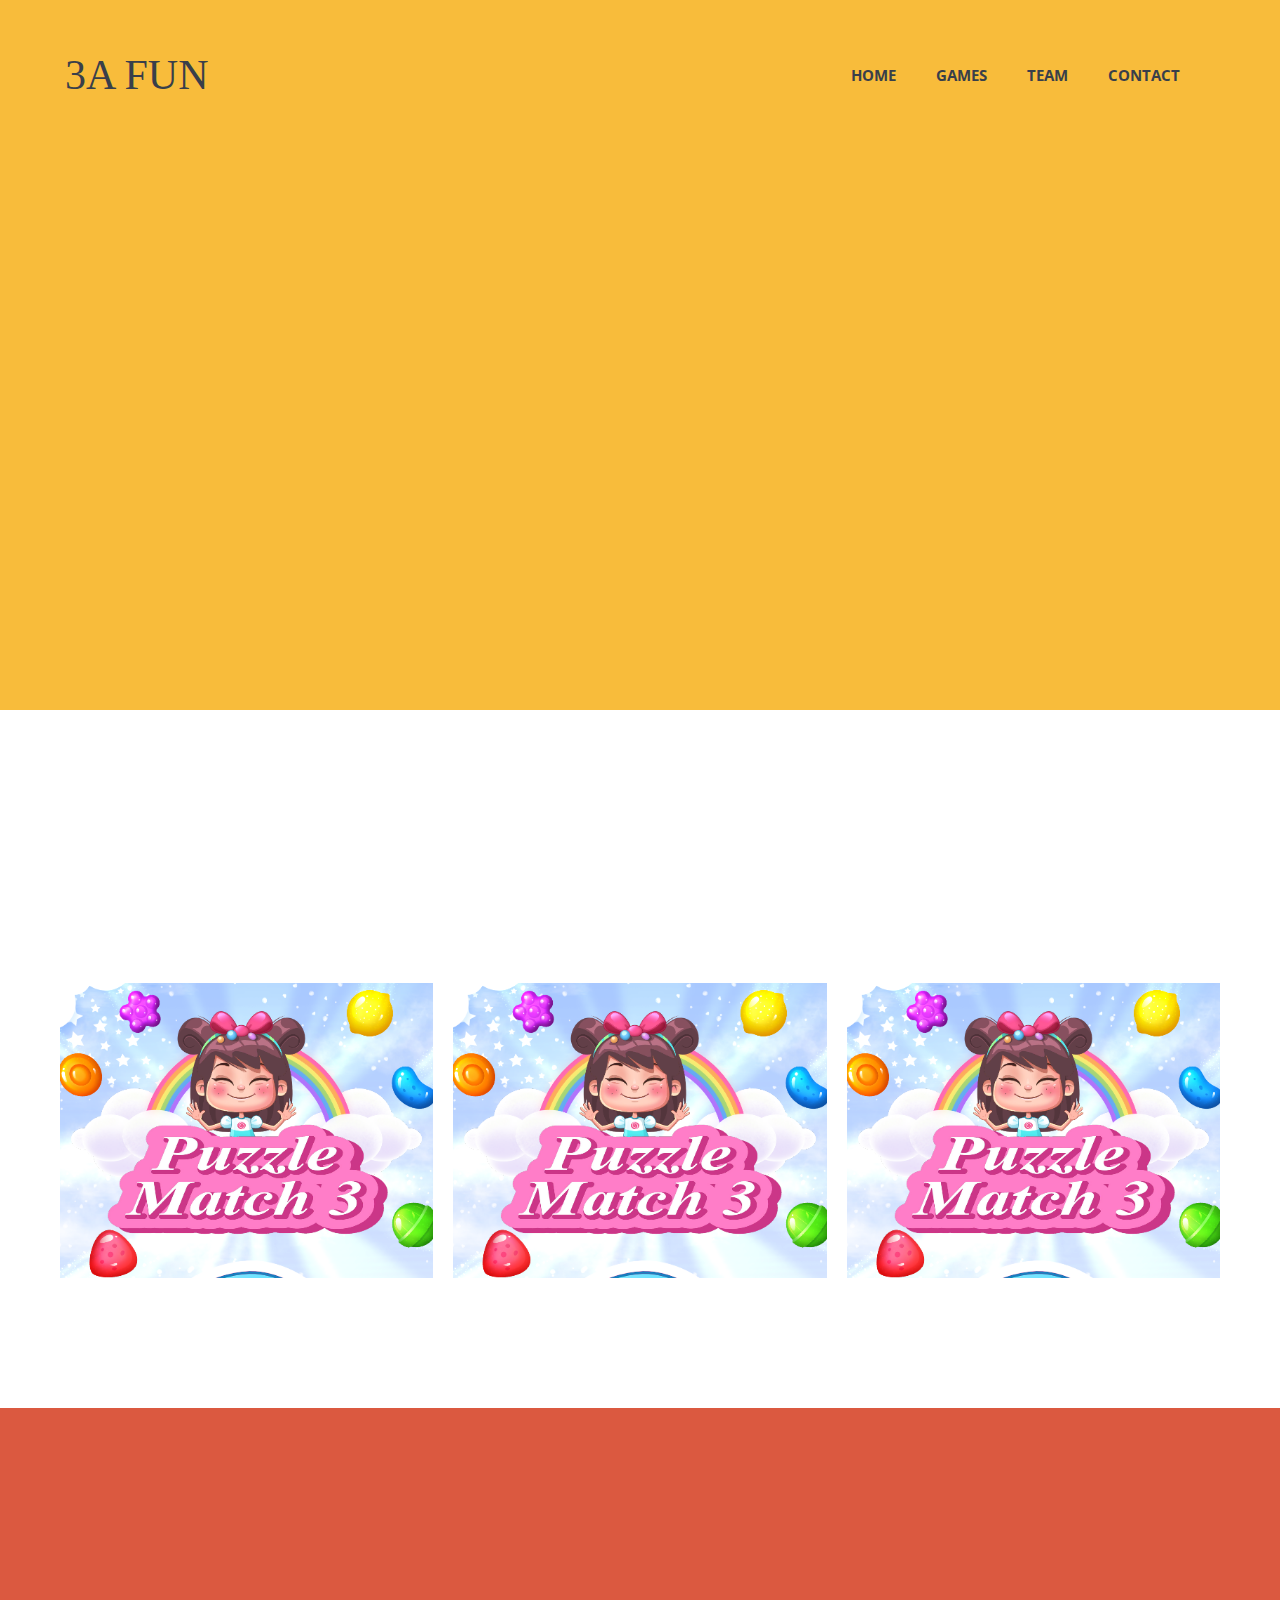
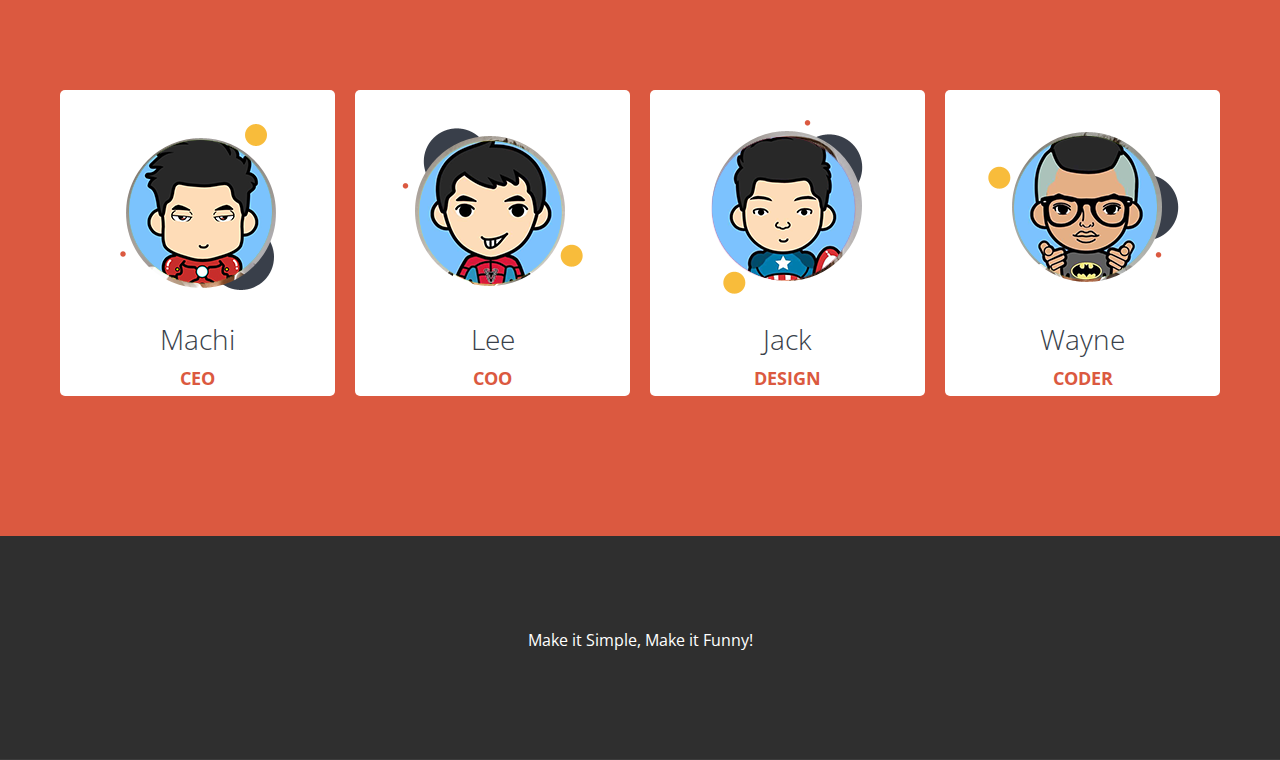
==== index.html @ 6d1dce46 "删掉timer" ====
<!DOCTYPE html> 
<!--[if IE 8]>			<html class="ie ie8"> <![endif]--> 
<!--[if IE 9]>			<html class="ie ie9"> <![endif]--> 
<!--[if gt IE 9]><!--> 
<html> 
    <!--<![endif]-->     
    <head> 
        <!-- Meta -->         
        <meta charset="utf-8">         
        <meta name="keywords" content="HTML5 Template" />         
        <meta name="description" content="Slander - Responsive HTML5 Landing Page">         
        <meta name="author" content="dkpixels.com">         
        <title>3A Fun - Make it Simple, Make it Funny</title>
        <!-- Mobile Metas -->         
        <meta name="viewport" content="width=device-width, initial-scale=1.0">         
        <!-- Favicons -->         
        <link rel="shortcut icon" href="">
        <!-- Google Webfonts -->
        <link href='https://fonts.googleapis.com/css?family=Pacifico' rel='stylesheet' type='text/css'>
        <link href='https://fonts.googleapis.com/css?family=Open+Sans:400,300italic,300,400italic,600,600italic,700,800,700italic,800italic' rel='stylesheet' type='text/css'>
        <link href='https://fonts.googleapis.com/css?family=Lato:400,100,100italic,300,300italic,400italic,700,900,700italic' rel='stylesheet' type='text/css'>
        <link href='https://fonts.googleapis.com/css?family=Raleway:400,900,800' rel='stylesheet' type='text/css'>
        <!-- CSS -->         
        <link href="./css/bootstrap.css" rel="stylesheet">
        <link href="./css/style.css" rel="stylesheet">
        <link href="./font-awesome/css/font-awesome.min.css" rel="stylesheet">
        <link href="./js/owl-carousel/owl.carousel.css" rel="stylesheet">
        <link href="./js/owl-carousel/owl.theme.css" rel="stylesheet">
<!--        <link href="./js/rs-plugin/css/settings.css" rel="stylesheet" />-->
        <link href="./css/animate.css" rel="stylesheet" />
        <!--[if lt IE 9]>
      	<script src="./js/html5shiv.js"></script>
        <script src="./js/respond.js"></script>
	<![endif]-->         
    </head>     
    <body>
        <div class="body"> 
            <!-- HEADER
============================================= -->             
            <header> 
                <nav class="navbar navbar-default navbar-fixed-top top-nav " role="navigation"> 
                    <div class="container"> 
                        <div class="navbar-header"> 
                            <button type="button" class="navbar-toggle" data-toggle="collapse" data-target=".navbar-ex1-collapse"> 
                                <span class="sr-only">Toggle navigation</span> 
                                <span class="icon-bar"></span> 
                                <span class="icon-bar"></span> 
                                <span class="icon-bar"></span> 
                            </button>                             
                            <a class="navbar-brand" href="#home">3A FUN</a>
                        </div>                         
                        <!-- Collect the nav links, forms, and other content for toggling -->                         
                        <div class="collapse navbar-collapse navbar-right navbar-ex1-collapse"> 
                            <ul class="nav navbar-nav"> 
                                <li>
                                    <a href="#">Home</a>
                                </li>                                 
                                <li>
                                    <a href="./index.html#games">Games</a>
                                </li>                                 
                                <li>
                                    <a href="./index.html#team">Team</a>
                                </li>                                 
                                <li>
                                    <a href="./contact_us.html">Contact</a>
                                </li>   
                            </ul>
                        </div>                         
                        <!-- /.navbar-collapse -->                         
                    </div>                     
                    <!-- /.container -->                     
                </nav>                 
            </header>             
            <!-- HEADER
============================================= -->             
            <!-- SLIDER
============================================= -->             
            <div class="intro-header" id = "home">
                <div class="row"> 
                    <div class="col-md-12"> 
                        <!-- Slider -->                         
                        <div class="fullwidthbanner-container"> 
                            <div class="fullwidthbanner"> 
                                <ul> 
                                    <li data-transition="random" data-slotamount="7" data-masterspeed="1000"> 
                                        <img src="demo/slide/bg.png" alt="slide" data-fullwidthcentering="true">                                         
                                        <div class="tp-caption large_black sfr" data-x="550" data-y="60" data-speed="1500" data-start="600" data-easing="easeInOutBack"> 
                                            <img src="demo/slide/desk.png" alt="slide">                                             
                                        </div>                                         
                                        <div class="tp-caption large_black lfl carousel-caption-inner" data-x="30" data-y="35" data-speed="500" data-start="800" data-easing="easeInOutQuad"> 
                                            <h6>Make it Simple</h6>
                                        </div>                                         
                                    </li>
                                    <li data-transition="random" data-slotamount="7" data-masterspeed="1000"> 
                                        <img src="demo/slide/bg.png" alt="slide" data-fullwidthcentering="true">                                         
                                        <div class="tp-caption large_black sfr" data-x="550" data-y="60" data-speed="1500" data-start="600" data-easing="easeInOutBack"> 
                                            <img src="demo/slide/imac.png" alt="slide">                                             
                                        </div>                                         
                                        <div class="tp-caption large_black lfl carousel-caption-inner" data-x="30" data-y="35" data-speed="500" data-start="800" data-easing="easeInOutQuad"> 
                                            <h6>Make it Funny</h6>
                                        </div>                                         
                                    </li>
                                </ul>
                            </div>                             
                        </div>                         
                        <!-- Slider -->                         
                    </div>                     
                </div>                 
            </div>             
            <!-- SLIDER
============================================= -->             
            <!-- SERVICES
============================================= -->             
            <!-- SERVICES
============================================= -->             
            <!-- PROJECTS
============================================= -->             
            <div class="portfolio-wrap" id="games">
                <div class="container"> 
                    <div class="row"> 
                        <div class="section-title"> 
                            <h3>Games</h3>
                        </div>                         
                        <div class="col-md-12 no-padding portfolio-main">
                            <div class="space90"></div>
                            <div id="portfoliolist">
                                <div class="portfolio sort1" data-cat="sort1"> 
                                    <div class="portfolio-wrapper"> 
                                        <img src="./images/match3.png" alt="" />
                                        <div class="overlay1">
                                            <a href="./games/match3.html">
                                                <div class="overlay-text">
                                                    <i class="fa"></i>
                                                    <span>Puzzle Match 3 Candy</span>
                                                </div>                                                 
                                            </a>                                             
                                        </div>                                         
                                    </div>                                     
                                </div>

                                <div class="portfolio sort2" data-cat="sort2">
                                    <div class="portfolio-wrapper">
                                        <img src="./images/match3.png" alt="" />
                                        <div class="overlay1">
                                            <a href="./games/match3.html">
                                                <div class="overlay-text">
                                                    <i class="fa"></i>
                                                    <span>Puzzle Match 3 Candy</span>
                                                </div>
                                            </a>
                                        </div>
                                    </div>
                                </div>

                                <div class="portfolio sort2" data-cat="sort2">
                                    <div class="portfolio-wrapper">
                                        <img src="./images/match3.png" alt="" />
                                        <div class="overlay1">
                                            <a href="./games/match3.html">
                                                <div class="overlay-text">
                                                    <i class="fa"></i>
                                                    <span>Puzzle Match 3 Candy</span>
                                                </div>
                                            </a>
                                        </div>
                                    </div>
                                </div>

                            </div>
                        </div>                         
                    </div>                     
                </div>                 
                <!-- /.container -->                 
            </div>             
            <!-- PROJECTS
============================================= -->             
            <!-- INFO CONTENT
============================================= -->             
            <!-- INFO CONTENT
============================================= -->             
            <!-- TEAM CONTENT
============================================= -->             
            <div class="team-wrap" id="team"> 
                <div class="container"> 
                    <div class="row"> 
                        <div class="section-title"> 
                            <h3>Team</h3>
                        </div>                         
                        <div class="space90"></div>                         
                        <div class="col-md-12 no-padding"> 
                            <div class="col-md-3"> 
                                <div class="staff-content staff-content1"> 
                                    <div class="staff-img"> 
                                        <img src="./images/team01.png" class="img-responsive" alt="" />
                                    </div>                                     
                                    <h5>Machi</h5>
                                    <p>CEO</p>
                                </div>                                 
                            </div>                             
                            <div class="col-md-3"> 
                                <div class="staff-content staff-content2"> 
                                    <div class="staff-img"> 
                                        <img src="./images/team02.png" class="img-responsive" alt="" />
                                    </div>                                     
                                    <h5>Lee</h5>
                                    <p>COO</p> 
                                </div>                                 
                            </div>                             
                            <div class="col-md-3"> 
                                <div class="staff-content staff-content3"> 
                                    <div class="staff-img"> 
                                        <img src="./images/team03.png" class="img-responsive" alt="" />
                                    </div>                                     
                                    <h5>Jack</h5>
                                    <p>Design</p>
                                </div>                                 
                            </div>                             
                            <div class="col-md-3"> 
                                <div class="staff-content staff-content4"> 
                                    <div class="staff-img"> 
                                        <img src="./images/team04.png" class="img-responsive" alt="" />
                                    </div>                                     
                                    <h5>Wayne</h5>
                                    <p>Coder</p> 
                                </div>                                 
                            </div>                             
                        </div>                         
                    </div>                     
                </div>                 
            </div>             
            <!-- TEAM CONTENT
============================================= -->             
            <!-- TESTIMONIALS
============================================= -->             
            <!-- TESTIMONIALS
============================================= -->             
            <!-- PRICING
============================================= -->             
            <!-- PRICING
============================================= -->             
            <!-- BLOG
============================================= -->             
            <!-- BLOG
============================================= -->             
            <!-- CONTACT INFO
============================================= -->
<!--            <div class="contact-info">-->
<!--                <div class="container">-->
<!--                    <div class="row ci1">-->
<!--                        <p></p>-->
<!--                        <ul class="social">-->
<!--                            <li><a class="sl-fb" href="#"><i class="fa fa-facebook"></i></a></li>-->
<!--                            <li><a class="sl-tw" href="#"><i class="fa fa-twitter"></i></a></li>-->
<!--                            <li><a class="sl-gp" href="#"><i class="fa fa-google-plus"></i></a></li>-->
<!--                            <li><a class="sl-ln" href="#"><i class="fa fa-rss"></i></a></li>-->
<!--                            <li><a class="sl-ln" href="#"><i class="fa fa-dribbble"></i></a></li>-->
<!--                            <li><a class="sl-ln" href="#"><i class="fa fa-instagram"></i></a></li>-->
<!--                        </ul>-->
<!--                    </div>-->
<!--                </div>-->
<!--            </div>-->

            <!-- CONTACT INFO
============================================= -->
            <!-- FOOTER
============================================= -->
            <div class="contact-info">
                <div class="container">
                    <div class="row ci1">
                        <p>Make it Simple, Make it Funny!</p>
                    </div>
                </div>
            </div>
            <!-- FOOTER
============================================= -->
        </div>
        <!-- JavaScript Files -->         
        <script src="js/jquery.js"></script>         
        <script src="js/bootstrap.min.js"></script>         
        <script src="js/jquery.mixitup.min.js"></script>         
        <script src="js/owl-carousel/owl.carousel.js"></script>         
        <script src="js/rs-plugin/js/jquery.themepunch.plugins.min.js"></script>         
        <script src="js/rs-plugin/js/jquery.themepunch.revolution.min.js"></script>         
        <script src="js/rs-plugin/rs.home.js"></script>         
        <script src="js/jquery.localscroll-1.2.7-min.js"></script>         
        <script src="js/jquery.scrollTo.js"></script>         
        <script src="js/animations.js"></script>         
        <script src="js/jquery.parallax.min.js"></script>         
        <script src="js/jquery.flexslider.js"></script>         
        <script src="js/main.js"></script>         
    </body>     
</html>
---- css/style.css ----
/*------------------------------------------------------------- 
                    GLOBAL STYLES
---------------------------------------------------------------*/

body,html
{
    height: 100%;
    width: 100%;
}

body
{
    font-family: "Open Sans", "Helvetica Neue", Helvetica, Arial, sans-serif;
}

.body
{
    position: relative;
    width: 100%;
    overflow: hidden;
}

h1,h2,h3,h4,h5,h6
{
    font-family: Lato, "Helvetica Neue", Helvetica, Arial, sans-serif;
    font-weight: 700;
}

a
{
    color: #27ae60;
}

.no-padding
{
    padding: 0 !important;
}

.space10
{
    margin-bottom: 10px;
}

.space15
{
    margin-bottom: 15px;
}

.space20
{
    margin-bottom: 20px;
}

.space25
{
    margin-bottom: 25px;
}

.space30
{
    margin-bottom: 30px;
}

.space35
{
    margin-bottom: 35px;
}

.space40
{
    margin-bottom: 40px;
}

.space50
{
    margin-bottom: 50px;
}

.space60
{
    margin-bottom: 60px;
}

.space70
{
    margin-bottom: 70px;
}

.space80
{
    margin-bottom: 80px;
}

.space90
{
    margin-bottom: 90px;
}

.space100
{
    margin-bottom: 100px;
}

/*------------------------------------------------------------- 
                    HEADER STYLES
---------------------------------------------------------------*/

header
{
}

.navbar-default
{
    background: #f8bc3b;
    border: none;
    padding: 50px 0;
    -webkit-transition: all .3s ease-in-out;
    -moz-transition: all .3s ease-in-out;
    -o-transition: all .3s ease-in-out;
    transition: all .3s ease-in-out;
}

.navbar-brand
{
    color: #393f4a !important;
    margin: 0;
    font-size: 42px;
    font-family: fantasy;
    -webkit-transition: all .3s ease-in-out;
    -moz-transition: all .3s ease-in-out;
    -o-transition: all .3s ease-in-out;
    transition: all .3s ease-in-out;
}

.navbar-default .navbar-nav > li > a
{
    color: #393f4a;
    font-size: 15px;
    text-transform: uppercase;
    margin-top: 5px;
    font-weight: 700;
}

.nav > li > a
{
    position: relative;
    display: block;
    padding: 10px 20px;
}
.navbar-default .navbar-nav > li > a:focus, .navbar-default .navbar-nav > li > a:hover {
  background: #eee;
  border-radius: 5px;
}
.topnav-pages
{
    background: #fff;
}

.btn-dark {
	width: 140px;
	line-height: 28px !important;
	text-align: center;
	font-size: 15px;
	color: #fff !important;
	text-align: center;
	border-radius: 5px;
	background: #3a3a3a !important;
	border: 2px solid #3a3a3a;
	display: table;
	text-transform: uppercase;
	float: right;
	font-weight: 700;
	top: -4px;
	margin-left: 30px;
	-webkit-transition: all .3s ease-in-out;
	-moz-transition: all .3s ease-in-out;
	-o-transition: all .3s ease-in-out;
	transition: all .3s ease-in-out;
}

.btn-dark:hover
{
    color: #3a3a3a !important;
    background: transparent !important;
    -webkit-transition: all .3s ease-in-out;
    -moz-transition: all .3s ease-in-out;
    -o-transition: all .3s ease-in-out;
    transition: all .3s ease-in-out;
}

.btn-lite {
	width: 160px;
	line-height: 50px;
	text-align: center;
	font-size: 15px;
	color: #393f4a;
	text-align: center;
	border-radius: 5px;
	border: 2px solid #fff;
	background: #fff;
	display: table;
	text-transform: uppercase;
	margin: 65px auto 0;
	font-weight: 700;
	-webkit-transition: all .3s ease-in-out;
	-moz-transition: all .3s ease-in-out;
	-o-transition: all .3s ease-in-out;
	transition: all .3s ease-in-out;
}

.btn-lite:hover
{
    color: #fff;
    background: transparent;
    border: 2px solid #fff;
    -webkit-transition: all .3s ease-in-out;
    -moz-transition: all .3s ease-in-out;
    -o-transition: all .3s ease-in-out;
    transition: all .3s ease-in-out;
}

.btn-lite1 {
	width: 160px;
	line-height: 50px;
	text-align: center;
	font-size: 15px;
	color: #3a3a3a;
	border: 2px solid #3a3a3a;
	text-align: center;
	border-radius: 5px;
	background: #fff;
	display: table;
	text-transform: uppercase;
	margin: 40px auto 100px;
	font-weight: 700;
	-webkit-transition: all .3s ease-in-out;
	-moz-transition: all .3s ease-in-out;
	-o-transition: all .3s ease-in-out;
	transition: all .3s ease-in-out;
}

.btn-lite1:hover
{
    color: #27ae60;
    border: 2px solid #27ae60;
    -webkit-transition: all .3s ease-in-out;
    -moz-transition: all .3s ease-in-out;
    -o-transition: all .3s ease-in-out;
    transition: all .3s ease-in-out;
}

/*------------------------------------------------------------- 
                    SLIDER STYLES
---------------------------------------------------------------*/

.intro-header
{
    background: #f8bc3b;
    padding: 170px 0 20px;
}

.intro-header h6
{
    font-size: 70px;
    font-weight: 900;
    text-transform: uppercase;
    color: #fff;
    font-family: Raleway;
}

/*------------------------------------------------------------- 
                    SERVICES STYLES
---------------------------------------------------------------*/

.services
{
    background: #fff;
    padding: 100px 0;
}

.services-content
{
}

.services-content img
{
    display: table;
    margin: 0 auto 35px;
}

.services-content h4
{
    font-size: 24px;
    margin: 0 0 15px;
    text-align: center;
}

.services-content p
{
    font-size: 16px;
    text-align: center;
    font-weight: 400;
    line-height: 28px;
    margin: 0 auto;
    width: 95%;
}

/*------------------------------------------------------------- 
                    COMMON STYLES
---------------------------------------------------------------*/

.portfolio-wrap
{
    background: #ffffff;
    padding: 120px 0;
}

.portfolio-wrap h3,.team-wrap h3,.pricing-wrap h3,.news-wrap h3,.contact-wrap h3
{
    color: #27ae60;
    text-transform: uppercase;
    margin: 0 0 15px;
    text-align: center;
    font-size: 48px;
    letter-spacing: 4px;
}

.portfolio-wrap p,.team-wrap p,.pricing-wrap p,.news-wrap p,.contact-wrap p
{
    font-size: 22px;
    color: #96eaba;
    text-align: center;
    line-height: 36px;
    width: 50%;
    margin: 0 auto;
    font-family: Lato;
}

.news-wrap h3
{
    color: #393f4a;
}

.team-wrap p
{
    color: #f9d9d3;
}

.pricing-wrap p
{
    color: #8694af;
}

.news-wrap p
{
    color: #888c92;
}

.contact-wrap p
{
    color: #fff;
}

/*------------------------------------------------------------- 
                    BLOG STYLES
---------------------------------------------------------------*/

.staff-content
{
    background: #fff;
    border-radius: 5px;
}

.staff-img
{
    display: table;
    margin: 0 auto;
    position: relative;
}

.team-wrap .col-md-3
{
    padding: 0 10px;
}

/*------------------------------------------------------------- 
                    PORTFOLIO STYLES
---------------------------------------------------------------*/

#filters
{
    margin: 10px auto 60px;
    display: table;
    padding: 0;
    list-style: none;
}

#filters li
{
    float: left;
    text-align: center;
    margin: 0 5px;
}

#filters li span
{
    display: block;
    padding: 8px 20px;
    text-decoration: none;
    color: #fff;
    cursor: pointer;
    text-transform: uppercase;
    border: 2px solid transparent;
    font-size: 14px;
    font-weight: 700;
    border-radius: 5px;
}

#filters li span.active
{
    border: 2px solid #fff;
    background: #fff;
    color: #27ae60;
}

#filters li span:hover,#filters li span.active:hover
{
    border: 2px solid #fff;
    color: #fff;
    background: transparent;
}

#portfoliolist .portfolio
{
    -webkit-box-sizing: border-box;
    -moz-box-sizing: border-box;
    -o-box-sizing: border-box;
    width: 33.33333333%;
    display: none;
    float: left;
    overflow: hidden;
    padding: 10px;
}

.portfolio-wrapper
{
    overflow: hidden;
    position: relative !important;
    cursor: pointer;
}

.portfolio img
{
    max-width: 100%;
    position: relative;
    -webkit-transition: all .3s ease-in-out;
    -moz-transition: all .3s ease-in-out;
    -o-transition: all .3s ease-in-out;
    transition: all .3s ease-in-out;
}

.portfolio:hover img
{
    cursor: pointer;
    transform: scale(1.5);
    -ms-transform: scale(1.5);
    -moz-transform: scale(1.5);
    -webkit-transform: scale(1.5);
    -o-transform: scale(1.5);
    -webkit-transition: all .3s ease-in-out;
    -moz-transition: all .3s ease-in-out;
    -o-transition: all .3s ease-in-out;
    transition: all .3s ease-in-out;
}

.overlay1
{
    background: rgba(0,0,0,0.7);
    position: absolute;
    width: 100%;
    height: 100%;
    left: 0;
    right: 0;
    top: 0;
    opacity: 0;
    filter: alpha(opacity=0);
    -webkit-transition: all .3s ease-in-out;
    -moz-transition: all .3s ease-in-out;
    -o-transition: all .3s ease-in-out;
    transition: all .3s ease-in-out;
}

.overlay-text
{
    font-weight: 600;
    height: 115px;
    width: 165px;
    text-align: center;
    display: table-cell;
    margin: auto;
    vertical-align: middle;
    position: absolute;
    left: 0;
    right: 0;
    top: 0;
    bottom: 0;
    color: #fff;
    font-size: 35px;
    text-transform: uppercase;
}

.overlay-text span
{
    display: block;
    text-align: center;
    font-size: 20px;
    margin-top: 15px;
}

.overlay-text:hover
{
    color: #f8bc3b;
}

.portfolio:hover .overlay1
{
    opacity: 1;
    filter: alpha(opacity=100);
    -webkit-transition: all .3s ease-in-out;
    -moz-transition: all .3s ease-in-out;
    -o-transition: all .3s ease-in-out;
    transition: all .3s ease-in-out;
}

/*------------------------------------------------------------- 
                    INFO STYLES
---------------------------------------------------------------*/

.info-wrap
{
    padding: 110px 0;
    background: #fff;
}

.info-content
{
}

.info-content h4
{
    font-size: 34px;
    color: #393f4a;
    font-family: Open sans;
    margin: 0 0 50px;
}

.info-content p
{
    font-size: 16px;
    color: #393f4a;
    line-height: 28px;
}

.btn-main
{
    border: 2px solid #27ae60;
    color: #27ae60;
    border-radius: 5px;
    padding: 12px 20px;
    font-size: 14px;
    font-weight: 700;
    text-transform: uppercase;
    -webkit-transition: all .3s ease-in-out;
    -moz-transition: all .3s ease-in-out;
    -o-transition: all .3s ease-in-out;
    transition: all .3s ease-in-out;
}

.btn-main:hover
{
    color: #fff;
    background: #27ae60;
    -webkit-transition: all .3s ease-in-out;
    -moz-transition: all .3s ease-in-out;
    -o-transition: all .3s ease-in-out;
    transition: all .3s ease-in-out;
}

.btn-orange
{
    color: #db5940;
    border-color: #db5940;
    -webkit-transition: all .3s ease-in-out;
    -moz-transition: all .3s ease-in-out;
    -o-transition: all .3s ease-in-out;
    transition: all .3s ease-in-out;
}

.btn-orange:hover
{
    color: #fff;
    background: #db5940;
    -webkit-transition: all .3s ease-in-out;
    -moz-transition: all .3s ease-in-out;
    -o-transition: all .3s ease-in-out;
    transition: all .3s ease-in-out;
}

.info-content
{
    display: table;
}

/*------------------------------------------------------------- 
                    TEAM STYLES
---------------------------------------------------------------*/

.team-wrap
{
    background: #db5940;
    padding: 140px 0;
}

.staff-img
{
    position: relative;
    padding: 30px 0;
    display: table;
    height: 174px;
}

.staff-content h5
{
    font-size: 28px;
    color: #393f4a;
    font-weight: 300;
    text-align: center;
    margin: 0 0 5px;
    font-family: Open sans;
}

.staff-content p
{
    font-size: 18px;
    text-align: center;
    color: #db5940;
    text-transform: uppercase;
    font-weight: 700;
    font-family: Open sans;
}

.team-social
{
    padding: 0;
    margin: 0 auto;
    display: table;
}

.team-social li
{
    float: left;
    list-style: none;
    margin: 30px 5px 35px;
}

.team-social li a
{
    width: 40px;
    height: 40px;
    color: #fff;
    text-align: center;
    line-height: 40px;
    background: #b7b7b7;
    border-radius: 50%;
    display: table;
}

.sl-fb:hover
{
    background: #4f689e;
}

.sl-tw:hover
{
    background: #74c7d5;
}

.sl-gp:hover
{
    background: #df5c64;
}

.sl-ln:hover
{
    background: #017eba;
}

/*------------------------------------------------------------- 
                    TESTIMONIALS STYLES
---------------------------------------------------------------*/

.testimonial-wrap
{
    padding: 105px 0;
}

.quote img
{
    display: table;
    margin: 0 auto;
}

.quote p
{
    font-size: 26px;
    color: #393f4a;
    line-height: 40px;
    margin: 50px auto 40px;
    text-align: center;
    width: 57%;
    font-style: italic;
}

/*------------------------------------------------------------- 
                    PRICING STYLES
---------------------------------------------------------------*/

.pricing-wrap
{
    background: #393f4a;
    padding: 120px 0 150px;
}

.pricing
{
    width: 280px;
    height: 400px;
    background: #fff;
    border-radius: 5px;
    margin: 0 auto;
    position: relative;
    padding: 40px 20px;
    z-index: 1;
}

.shadow
{
    width: 280px;
    height: 400px;
    background: url(../images/shadow.png);
    border-radius: 5px;
    margin: 0 auto;
    position: absolute;
    left: 25px;
    bottom: -25px;
    z-index: -1;
}

.pricing h5
{
    text-transform: uppercase;
    font-family: Open sans;
    color: #393f4a;
    font-size: 18px;
    text-align: center;
    margin: 0;
}

.pricing h5 span
{
    display: block;
    font-weight: 300;
    font-size: 36px;
    margin-top: 13px;
    text-transform: none;
}

.line-sep
{
    height: 6px;
    border-radius: 6px;
    width: 40px;
    background: #c6cad1;
    margin: 28px auto;
}

.popular .line-sep
{
    height: 6px;
    border-radius: 6px;
    width: 40px;
    background: #27ae60;
    margin: 28px auto;
}

.pricing-list
{
    padding: 0;
}

.pricing-list li
{
    list-style: none;
    text-align: center;
    color: #4f4f4f;
    font-size: 15px;
    margin-bottom: 7px;
}

.buy-btn
{
    border: 2px solid #c6cad1;
    padding: 12px 20px;
    color: #95a0b2;
    font-size: 14px;
    font-weight: 700;
    border-radius: 5px;
    text-transform: uppercase;
    display: table;
    margin: 30px auto 0;
}

.popular .buy-btn,.buy-btn:hover
{
    border: 2px solid #27ae60;
    padding: 12px 20px;
    color: #27ae60;
    font-size: 14px;
    font-weight: 700;
    border-radius: 5px;
    text-transform: uppercase;
    display: table;
    margin: 30px auto 0;
}

.pricing1
{
    float: right;
    margin-top: 90px;
    -webkit-transition: all .3s ease-in-out;
    -moz-transition: all .3s ease-in-out;
    -o-transition: all .3s ease-in-out;
    transition: all .3s ease-in-out;
}

.pricing1:hover
{
    cursor: pointer;
    float: right;
    margin-top: 30px;
    -webkit-transition: all .3s ease-in-out;
    -moz-transition: all .3s ease-in-out;
    -o-transition: all .3s ease-in-out;
    transition: all .3s ease-in-out;
}

.pricing2
{
    margin-top: 30px;
    -webkit-transition: all .3s ease-in-out;
    -moz-transition: all .3s ease-in-out;
    -o-transition: all .3s ease-in-out;
    transition: all .3s ease-in-out;
}

.pricing2:hover
{
    margin-top: 50px;
    -webkit-transition: all .3s ease-in-out;
    -moz-transition: all .3s ease-in-out;
    -o-transition: all .3s ease-in-out;
    transition: all .3s ease-in-out;
}

.pricing3
{
    float: left;
    margin-top: 90px;
    -webkit-transition: all .3s ease-in-out;
    -moz-transition: all .3s ease-in-out;
    -o-transition: all .3s ease-in-out;
    transition: all .3s ease-in-out;
}

.pricing3:hover
{
    cursor: pointer;
    margin-top: 30px;
    -webkit-transition: all .3s ease-in-out;
    -moz-transition: all .3s ease-in-out;
    -o-transition: all .3s ease-in-out;
    transition: all .3s ease-in-out;
}

.pricing1:hover .line-sep,.pricing3:hover .line-sep
{
    background: #27ae60;
}

/*------------------------------------------------------------- 
                    BLOG SUBPAGE STYLES
---------------------------------------------------------------*/

.news-wrap
{
    background: #fff;
    padding: 120px 0 20px;
}

.blog-main
{
    background: #fff;
    padding: 70px 0 20px;
}

.line-sep1
{
    background: #f8bc3b;
    width: 47px;
    height: 3px;
    border-radius: 6px;
    margin: 25px 0;
}

.post
{
}

.post img
{
    float: left;
    max-width: 240px;
    border-radius: 5px;
}

.date
{
    color: #888c92;
    text-transform: uppercase;
    font-size: 14px;
    font-weight: 700;
}

.post-info
{
    margin-left: 270px;
}

.post-info h4
{
    font-size: 28px;
    color: #393f4a;
    margin: 10px 0 0;
    line-height: 34px;
}

.post-info h4 a
{
    color: #393f4a;
}

.post-info h4 a:hover
{
    color: #f8bc3b;
}

.post-info p
{
    margin: 0;
    font-size: 16px;
    color: #393f4a;
    text-align: left;
    width: 100%;
    line-height: 28px;
}

.post
{
    margin-bottom: 100px;
}

/*------------------------------------------------------------- 
                    CONTACT FORM STYLES
---------------------------------------------------------------*/

.contact-wrap
{
    padding: 120px 0;
    background: #2980b9;
}

.contact-wrap input,.contact-wrap textarea
{
    font-size: 14px;
    color: #2980b9;
    min-height: 50px;
    border-radius: 5px;
    background: #fff;
    width: 100%;
    border: none;
    padding: 15px;
    margin-bottom: 30px;
    font-weight: 700;
}

.contact-wrap input:-moz-placeholder
{
    color: #2980b9;
    opacity: 1;
}

.contact-wrap input::-moz-placeholder
{
    color: #2980b9;
    opacity: 1;
}

.contact-wrap textarea:-moz-placeholder
{
    color: #2980b9;
    opacity: 1;
}

.contact-wrap textarea::-moz-placeholder
{
    color: #2980b9;
    opacity: 1;
}

.submit
{
    margin: 0;
}

/*------------------------------------------------------------- 
                    CONTACT INFO STYLES
---------------------------------------------------------------*/

.contact-info
{
    padding: 90px 0 75px;
    background: #2f2f2f;
    border-bottom: 1px solid #3c3c3c;
}

.contact-info img
{
    display: table;
    margin: 0 auto 45px;
}

.contact-info p
{
    color: #fff;
    font-size: 16px;
    text-align: center;
    line-height: 28px;
    margin-bottom: 30px;
}

/*------------------------------------------------------------- 
                   FOOTER STYLES
---------------------------------------------------------------*/

.social
{
    padding: 0;
    margin: 0 auto;
    display: table;
}

.social li
{
    float: left;
    list-style: none;
    margin: 10px 7px 5px;
}

.social li a
{
    width: 40px;
    height: 40px;
    color: #000;
    text-align: center;
    line-height: 40px;
    background: #fff;
    border-radius: 50%;
    display: table;
    font-size: 18px;
    -webkit-transition: all .3s ease-in-out;
    -moz-transition: all .3s ease-in-out;
    -o-transition: all .3s ease-in-out;
    transition: all .3s ease-in-out;
}

.social li a:hover
{
    background: #727272;
    color: #fff;
    -webkit-transition: all .3s ease-in-out;
    -moz-transition: all .3s ease-in-out;
    -o-transition: all .3s ease-in-out;
    transition: all .3s ease-in-out;
}

footer
{
    background: #2f2f2f;
    padding: 35px 0;
}

footer p
{
    text-align: center;
    color: #4f4f4f;
    font-size: 16px;
    margin: 0;
}

footer p a
{
    color: #f8bc3b;
}

footer p a:hover
{
    color: #f8bc3b;
    text-decoration: underline;
}

/*------------------------------------------------------------- 
                    SUBPAGE STYLES
---------------------------------------------------------------*/

.page-header
{
    background: #f8bc3b;
    padding: 140px 0 25px;
}

.page-header h2
{
    color: #fff;
    font-size: 52px;
    margin: 0;
    text-transform: uppercase;
}

.post-full-info h4
{
    font-size: 34px;
    font-family: Open sans;
    margin: 30px 0 0px;
    line-height: 44px;
}

.post-full-info h4 a
{
    color: #393f4a;
}

.post-full-info p
{
    font-size: 17px;
    width: 100%;
    text-align: left;
    color: #4c525c;
    line-height: 29px;
}

.post-author
{
    margin: 35px 0 65px;
}

.post-meta
{
    font-weight: 700;
    text-transform: uppercase;
    color: #62666f;
    font-size: 14px;
}

.post-meta a
{
    color: #393f4a;
}

.post-full
{
    display: block;
}

.search input
{
    width: 100%;
    border: 2px solid #e5e6e8;
    border-radius: 5px;
    height: 60px;
    padding: 15px;
    font-weight: 700;
    background: url(../images/search.png) no-repeat right;
    background-position: 96% 50%;
}

.side-widget h6
{
    margin: 0 0 20px;
    font-size: 15px;
    text-transform: uppercase;
    font-family: Open sans;
}

.side-widget
{
    margin-bottom: 50px;
}

.side-widget p
{
    color: #61656e;
    font-size: 15px;
    line-height: 26px;
    width: 100%;
    text-align: left;
    margin: 0;
}

.side-social
{
    padding: 0;
    margin: 0;
    width: 100%;
    display: table;
}

.side-social li
{
    float: left;
    list-style: none;
    margin: 5px 10px 0 0;
}

.side-social li a
{
    width: 30px;
    height: 30px;
    color: #fff;
    text-align: center;
    line-height: 30px;
    background: #b7b7b7;
    border-radius: 50%;
    display: table;
}

.side-social li a:hover
{
    color: #fff;
    background: #b7b7b7;
}

.side-social .sl-fb
{
    background: #4465a7;
}

.side-social .sl-tw
{
    background: #33b5e5;
}

.side-social .sl-gp
{
    background: #ec4908;
}

.side-social .sl-ln
{
    background: #3172aa;
}

.lposts h5
{
    font-weight: 400;
    margin: 0;
    font-size: 16px;
    color: #4f4f4f;
}

.lposts a
{
    color: #393f4a;
}

.lposts a h5:hover
{
    color: #db5940 !important;
}

.line-sep-small
{
    width: 15px;
    background: #db5940;
    height: 3px;
    border-radius: 7px;
    margin: 20px 0;
}

.side-links a
{
    width: 100%;
    color: #393f4a;
    font-size: 15px;
    font-weight: 600;
    display: block;
    margin-bottom: 10px;
}

.post-main
{
    padding-right: 70px;
}

.more-posts
{
}

.more-posts h3
{
    font-size: 14px;
    color: #a5a9b0;
    text-transform: uppercase;
    text-align: left;
    letter-spacing: 0;
    font-family: Open sans;
}

.more-posts h3 a
{
    display: block;
    color: #393f4a;
    font-size: 22px;
    text-transform: none;
    margin-top: 10px;
}

.post-tags
{
}

.post-tags a
{
    display: table;
    width: 100%;
    margin-bottom: -10px;
    color: #9a9b9d;
}

.post-tags span
{
    border: 2px solid #d1d2d3;
    border-radius: 5px;
    background: #d1d2d3;
    color: #fff;
    padding: 3px 8px;
    display: table;
    float: left;
    margin-right: 8px;
}

.post-tags
{
    text-transform: uppercase;
    color: #db5940;
    font-size: 14px;
    font-weight: 700;
}

.post-tags em
{
    font-style: normal;
    position: relative;
    top: 5px;
}

.post-tags a:hover
{
    color: #db5940;
}

.post-tags a:hover span
{
    border: 2px solid #db5940;
    background: #fff;
    color: #db5940;
}

.comment-author
{
    display: table;
    float: left;
    width: 56px;
    text-align: center;
    font-weight: 600;
    font-size: 15px;
}

.comment-author img
{
    margin-bottom: 15px;
}

.comment-info
{
    margin-left: 120px;
}

.comment-info p
{
    font-size: 16px;
    width: 100%;
    text-align: left;
    line-height: 28px;
    color: #393f4a;
}

.comments-content
{
    padding-bottom: 50px;
    border-bottom: 1px dashed #b7b7b7;
    margin-bottom: 50px;
}

.comments-content-sub
{
    padding-left: 75px;
}

.reply
{
    font-size: 14px;
    font-weight: 700;
    color: #27ae60;
    text-transform: uppercase;
}

.comment-form
{
    border-top: 3px solid #eee;
    padding-top: 0;
    margin-top: -51px;
}

.comments-wrap h5
{
    font-size: 15px;
    text-transform: uppercase;
    font-weight: 700;
    color: #393f4a;
    margin: 20px 0 0;
    font-family: Open sans;
}

.comment-form h5
{
    font-size: 15px;
    text-transform: uppercase;
    font-weight: 700;
    color: #393f4a;
    margin: 50px 0 0;
    font-family: Open sans;
}

.comment-form input {
	background: #efefef;
	border: 2px solid #efefef;
	color: #000;
	height: 50px;
	border-radius: 5px;
	width: 100%;
	border: none;
	padding: 15px;
	margin-top: 25px;
}

.comment-form input:focus
{
    background: #fff;
    border: 2px solid #efefef;
}

.comment-form textarea:focus
{
    background: #fff;
}

.comment-form textarea {
	background: #efefef;
	color: #000;
	min-height: 50px;
	border-radius: 5px;
	width: 100%;
	border: none;
	padding: 15px;
	margin-top: 25px;
	border: 2px solid #efefef;
}

.c-btn {
	width: 160px;
	height: 50px;
	border-radius: 5px;
	color: #fff;
	text-transform: uppercase;
	color: #fff;
	font-size: 14px;
	background: #27ae60;
	display: table;
	margin-top: 25px;
	text-align: center;
	font-weight: 700;
	line-height: 50px;
	border: 2px solid #27ae60;
}

.c-btn:hover
{
    background: #fff;
    color: #27ae60;
}

.sc1,.sc2,.sc3,.section-title
{
    visibility: hidden;
}

/*------------------------------------------------------------- 
                    PORTFOLIO SUBPAGE STYLES
---------------------------------------------------------------*/

.project-single
{
    padding: 80px 0 100px;
    background: #fff;
}

.project_details
{
    padding: 0;
    margin: 35px 0 -15px;
    display: table;
    width: 100%;
    font-size: 14px;
    font-weight: 400;
}

.project_details h3
{
    font-size: 14px;
    font-weight: 700;
    text-transform: uppercase;
    border-bottom: 1px solid #ddd;
    padding-bottom: 15px;
}

.project_details span
{
    padding: 5px 0;
    margin: 0;
    font-size: 13px;
    color: #454545;
    float: left;
    width: 100%;
}

.project_details em
{
    font-style: normal;
    text-transform: uppercase;
    font-size: 13px;
    width: 40%;
    display: table;
    float: left;
    font-weight: 700;
}

.project_details a
{
    margin-right: 10px;
}

.addto_favorites
{
    font-size: 13px;
    color: #888;
    display: table;
    float: left;
    margin-right: 25px;
    text-transform: uppercase;
}

.addto_favorites i
{
    margin-right: 12px;
}

.addto_favorites:hover
{
    color: #888;
}

.small_social_links
{
    display: table;
}

.small_social_links li
{
    padding: 0;
    margin: 0 9px 0 0;
    float: left;
    width: 18px;
    height: 18px;
}

.small_social_links li a
{
}

.small_social_links li a:hover
{
    color: #999;
}

.project-info h2
{
    margin: 0 0 5px;
}

.project-info h3
{
    color: #000;
    margin: 0 0 15px;
    font-family: Open sans;
    font-weight: 700;
    border-bottom: 3px double #ccc;
    display: table;
}

.project-info p
{
    color: #000;
    margin: 0 0 20px;
    font-size: 15px;
    line-height: 24px;
}

.project_details
{
    display: table;
    width: 100%;
}

.project-info .btn1
{
    border-color: #999;
    color: #999;
}

.project-info .btn1:hover
{
    border-color: #888;
    color: #888;
}

.vdeo
{
    position: relative;
    padding-bottom: 56.25%;
    height: 0;
    overflow: hidden;
    border: 0;
}

.vdeo iframe,.vdeo object,.vdeo embed
{
    position: absolute;
    top: 0;
    left: 0;
    width: 100%;
    height: 100%;
}

.video
{
    position: relative;
    padding-bottom: 56.25%;
    height: 0;
    overflow: hidden;
    border: 0;
}

.video iframe,.video object,.video embed
{
    position: absolute;
    top: -40%;
    left: -40%;
    width: 180%;
    height: 180%;
}

.video-bg
{
    position: fixed;
    left: 0;
    right: 0;
    top: 0;
}

.post-main .post-full
{
    margin-bottom: 60px;
}

.post-main
{
    position: relative;
}

.post-main:before
{
    content: "";
    position: absolute;
    width: 3px;
    height: 100%;
    right: 25px;
    top: 0;
    background: #eee;
}

.more-posts
{
    display: table;
    width: 100%;
    border-top: 3px solid #ddd;
    border-bottom: 3px solid #ddd;
    margin: 50px 0;
    padding: 50px 0 40px;
}

.next-post
{
    display: table;
    width: 100%;
}

.prev-post
{
    display: table;
    width: 100%;
}

.post-full p
{
    margin-bottom: 20px;
}

.next-post span
{
    width: 185px;
    text-align: center;
    font-size: 75px;
    float: left;
    line-height: 0;
    position: relative;
    top: -10px;
    color: #efeff1;
}

.prev-post span
{
    width: 185px;
    text-align: center;
    font-size: 75px;
    float: left;
    line-height: 0;
    position: relative;
    top: -10px;
    color: #efeff1;
}

.more-posts .line-sep1
{
    margin-left: 185px;
    position: relative;
    top: -15px;
}

.more-posts a:hover
{
    color: #db5940;
}

.side-widget a:hover
{
    color: #db5940;
}

.next-post:hover span,.prev-post:hover span
{
    color: #db5940;
}

.post-home
{
    margin-bottom: 50px !important;
    padding-bottom: 70px;
    border-bottom: 3px solid #eee;
}

.line-sep-3
{
    width: 65px;
    display: table;
    height: 3px;
    border-radius: 10px;
    background: #eee;
    margin: 30px 0 30px;
}

/* #Tablet (Portrait)
================================================== */

/* Note: Design for a width of 768px */

@media only screen and (min-width: 768px) and (max-width: 959px)
{
    .container
    {
        width: 90%;
        margin: 0 auto;
    }
    .navbar-default .navbar-nav > li > a
    {
        color: #393f4a;
        font-size: 10px;
        text-transform: uppercase;
        margin-top: 5px;
        font-weight: 700;
    }
    .nav > li > a
    {
        position: relative;
        display: block;
        padding: 10px 5px;
    }
    .btn-dark
    {
        width: 90px;
        font-size: 14px;
        margin-left: 10px;
    }
    .intro-header h6
    {
        font-size: 70px !important;
    }
    .portfolio-wrap p,.team-wrap p,.pricing-wrap p,.news-wrap p,.contact-wrap p
    {
        width: 85%;
    }
    .team-wrap .col-md-3
    {
        width: 50%;
        padding-bottom: 20px;
    }
    .pricing
    {
        width: 200px;
        height: 420px;
    }
    .pricing1,.pricing2,.pricing3
    {
        float: none !important;
        margin: 0 auto;
    }
    .post img
    {
        float: none;
        max-width: 100%;
        border-radius: 5px;
        margin-bottom: 30px;
    }
    .post-info
    {
        margin-left: 0;
    }
    .social li
    {
        margin: 10px 3px 5px;
    }
}

/*  #Mobile (Portrait)
================================================== */

/* Note: Design for a width of 320px */

@media only screen and (max-width: 767px)
{
    .intro-header h6
    {
        font-size: 30px !important;
        margin-left: 25%;
    }
    .intro-header
    {
        background: #f8bc3b;
        padding: 100px 0 20px;
    }
    .navbar-collapse.in
    {
        overflow-y: visible;
        display: table;
        width: 100%;
    }
    .btn-dark
    {
        width: 140px;
        float: none;
        font-weight: 700;
        top: 0;
        margin: 0 auto;
        display: table;
    }
    .portfolio-wrap p,.team-wrap p,.pricing-wrap p,.news-wrap p,.contact-wrap p
    {
        width: 85%;
    }
    .services-content p
    {
        margin: 0 auto 30px;
    }
    .navbar-default
    {
        padding: 10px 0 !important;
    }
    #portfoliolist .portfolio
    {
        width: 100%;
    }
    .info-content
    {
        display: inline;
    }
    .info-content h4
    {
        font-size: 34px;
        color: #393f4a;
        font-family: Open sans;
        margin: 25px 0 30px;
    }
    .info-content .pull-right
    {
        float: none !important;
        padding-top: 50px;
    }
    .staff-content
    {
        margin-bottom: 35px;
    }
    .pricing1
    {
        float: none;
        margin-top: 0;
        -webkit-transition: all .3s ease-in-out;
        -moz-transition: all .3s ease-in-out;
        -o-transition: all .3s ease-in-out;
        transition: all .3s ease-in-out;
    }
    .pricing1:hover
    {
        cursor: pointer;
        float: none;
        margin-top: 0;
        -webkit-transition: all .3s ease-in-out;
        -moz-transition: all .3s ease-in-out;
        -o-transition: all .3s ease-in-out;
        transition: all .3s ease-in-out;
    }
    .pricing2
    {
        margin-top: 30px;
        -webkit-transition: all .3s ease-in-out;
        -moz-transition: all .3s ease-in-out;
        -o-transition: all .3s ease-in-out;
        transition: all .3s ease-in-out;
    }
    .pricing2:hover
    {
        margin-top: 30px;
        -webkit-transition: all .3s ease-in-out;
        -moz-transition: all .3s ease-in-out;
        -o-transition: all .3s ease-in-out;
        transition: all .3s ease-in-out;
    }
    .pricing3
    {
        float: left;
        margin-top: 30px;
        -webkit-transition: all .3s ease-in-out;
        -moz-transition: all .3s ease-in-out;
        -o-transition: all .3s ease-in-out;
        transition: all .3s ease-in-out;
    }
    .pricing3:hover
    {
        cursor: pointer;
        margin-top: 30px;
        -webkit-transition: all .3s ease-in-out;
        -moz-transition: all .3s ease-in-out;
        -o-transition: all .3s ease-in-out;
        transition: all .3s ease-in-out;
    }
    .pricing1:hover .line-sep,.pricing3:hover .line-sep
    {
        background: #27ae60;
    }
    .post img
    {
        float: none;
        max-width: 100%;
        border-radius: 5px;
        margin-bottom: 30px;
    }
    .post-info
    {
        margin-left: 0;
    }
    .social li
    {
        margin: 10px 3px 5px;
    }
    .post-main
    {
        padding: 0 20px;
    }
    .next-post span
    {
        display: none;
    }
    .prev-post span
    {
        display: none;
    }
    .more-posts .line-sep1
    {
        margin-left: 0;
        position: relative;
        top: -15px;
    }
    .post-main:before
    {
        content: "";
        position: absolute;
        width: 0;
        height: 0;
        right: 25px;
        top: 0;
        background: #eee;
    }
    .project_details h3
    {
        margin-top: 30px;
    }
    .page-header
    {
        background: #f8bc3b;
        padding: 90px 0 25px;
    }
}

/* #Mobile (Landscape)
================================================== */

/* Note: Design for a width of 480px */

@media only screen and (min-width: 480px) and (max-width: 767px)
{
    .container
    {
        max-width: 400px;
        width: 400px;
        margin: 0 auto;
    }
    .intro-header .col-md-12
    {
        width: 70%;
        margin: 0 auto;
    }
}
---- js/rs-plugin/css/settings.css ----
/*-----------------------------------------------------------------------------

	-	Revolution Slider 1.5.3 -

		Screen Stylesheet

version:   	2.1
date:      	09/18/11
last update: 06.12.2012
author:		themepunch
email:     	info@themepunch.com
website:   	http://www.themepunch.com
-----------------------------------------------------------------------------*/


/*-----------------------------------------------------------------------------

	-	Revolution Slider 2.0 Captions -

		Screen Stylesheet

version:   	1.4.5
date:      	09/18/11
last update: 06.12.2012
author:		themepunch
email:     	info@themepunch.com
website:   	http://www.themepunch.com
-----------------------------------------------------------------------------*/



/*************************
	-	CAPTIONS	-
**************************/

.tp-hide-revslider,.tp-caption.tp-hidden-caption	{	visibility:hidden !important; display:none !important;}


.tp-caption { z-index:1;}

.tp-caption-demo .tp-caption	{	position:relative !important; display:inline-block; margin-bottom:10px; margin-right:20px !important;}

.tp-caption.medium_grey {
position:absolute;
color:#fff;
text-shadow:0px 2px 5px rgba(0, 0, 0, 0.5);
font-weight:700;
font-size:20px;
line-height:20px;
font-family:Arial;
padding:2px 4px;
margin:0px;
border-width:0px;
border-style:none;
background-color:#888;
white-space:nowrap;
}

.tp-caption.small_text {
position:absolute;
color:#fff;
text-shadow:0px 2px 5px rgba(0, 0, 0, 0.5);
font-weight:700;
font-size:14px;
line-height:20px;
font-family:Arial;
margin:0px;
border-width:0px;
border-style:none;
white-space:nowrap;
}

.tp-caption.medium_text {
position:absolute;
color:#fff;
text-shadow:0px 2px 5px rgba(0, 0, 0, 0.5);
font-weight:700;
font-size:20px;
line-height:20px;
font-family:Arial;
margin:0px;
border-width:0px;
border-style:none;
white-space:nowrap;
}

.tp-caption.large_text {
position:absolute;
color:#fff;
text-shadow:0px 2px 5px rgba(0, 0, 0, 0.5);
font-weight:700;
font-size:40px;
line-height:40px;
font-family:Arial;
margin:0px;
border-width:0px;
border-style:none;
white-space:nowrap;
}

.tp-caption.very_large_text {
position:absolute;
color:#fff;
text-shadow:0px 2px 5px rgba(0, 0, 0, 0.5);
font-weight:700;
font-size:60px;
line-height:60px;
font-family:Arial;
margin:0px;
border-width:0px;
border-style:none;
white-space:nowrap;
letter-spacing:-2px;
}

.tp-caption.very_big_white {
position:absolute;
color:#fff;
text-shadow:none;
font-weight:800;
font-size:60px;
line-height:60px;
font-family:Arial;
margin:0px;
border-width:0px;
border-style:none;
white-space:nowrap;
padding:0px 4px;
padding-top:1px;
background-color:#000;
}

.tp-caption.very_big_black {
position:absolute;
color:#000;
text-shadow:none;
font-weight:700;
font-size:60px;
line-height:60px;
font-family:Arial;
margin:0px;
border-width:0px;
border-style:none;
white-space:nowrap;
padding:0px 4px;
padding-top:1px;
background-color:#fff;
}

.tp-caption.modern_medium_fat {
position:absolute;
color:#000;
text-shadow:none;
font-weight:800;
font-size:24px;
line-height:20px;
font-family:"Open Sans", sans-serif;
margin:0px;
border-width:0px;
border-style:none;
white-space:nowrap;
}

.tp-caption.modern_medium_fat_white {
position:absolute;
color:#fff;
text-shadow:none;
font-weight:800;
font-size:24px;
line-height:20px;
font-family:"Open Sans", sans-serif;
margin:0px;
border-width:0px;
border-style:none;
white-space:nowrap;
}

.tp-caption.modern_medium_light {
position:absolute;
color:#000;
text-shadow:none;
font-weight:300;
font-size:24px;
line-height:20px;
font-family:"Open Sans", sans-serif;
margin:0px;
border-width:0px;
border-style:none;
white-space:nowrap;
}

.tp-caption.modern_big_bluebg {
position:absolute;
color:#fff;
text-shadow:none;
font-weight:800;
font-size:30px;
line-height:36px;
font-family:"Open Sans", sans-serif;
padding:3px 10px;
margin:0px;
border-width:0px;
border-style:none;
background-color:#4e5b6c;
letter-spacing:0;
}

.tp-caption.modern_big_redbg {
position:absolute;
color:#fff;
text-shadow:none;
font-weight:300;
font-size:30px;
line-height:36px;
font-family:"Open Sans", sans-serif;
padding:3px 10px;
padding-top:1px;
margin:0px;
border-width:0px;
border-style:none;
background-color:#de543e;
letter-spacing:0;
}

.tp-caption.modern_small_text_dark {
position:absolute;
color:#555;
text-shadow:none;
font-size:14px;
line-height:22px;
font-family:Arial;
margin:0px;
border-width:0px;
border-style:none;
white-space:nowrap;
}

.tp-caption.boxshadow {
-moz-box-shadow:0px 0px 20px rgba(0, 0, 0, 0.5);
-webkit-box-shadow:0px 0px 20px rgba(0, 0, 0, 0.5);
box-shadow:0px 0px 20px rgba(0, 0, 0, 0.5);
}

.tp-caption.black {
color:#000;
text-shadow:none;
}

.tp-caption.noshadow {
text-shadow:none;
}

.tp-caption a {
color:#ff7302;
text-shadow:none;
-webkit-transition:all 0.2s ease-out;
-moz-transition:all 0.2s ease-out;
-o-transition:all 0.2s ease-out;
-ms-transition:all 0.2s ease-out;
}

.tp-caption a:hover {
color:#ffa902;
}

.tp-caption.thinheadline_dark {
position:absolute;
color:rgba(0,0,0,0.85);
text-shadow:none;
font-weight:300;
font-size:30px;
line-height:30px;
font-family:"Open Sans";
background-color:transparent;
}

.tp-caption.thintext_dark {
position:absolute;
color:rgba(0,0,0,0.85);
text-shadow:none;
font-weight:300;
font-size:16px;
line-height:26px;
font-family:"Open Sans";
background-color:transparent;
}

.tp-caption.largeblackbg {
position:absolute;
color:#fff;
text-shadow:none;
font-weight:300;
font-size:50px;
line-height:70px;
font-family:"Open Sans";
background-color:#000;
padding:0px 20px;
-webkit-border-radius:0px;
-moz-border-radius:0px;
border-radius:0px;
}

.tp-caption.largepinkbg {
position:absolute;
color:#fff;
text-shadow:none;
font-weight:300;
font-size:50px;
line-height:70px;
font-family:"Open Sans";
background-color:#db4360;
padding:0px 20px;
-webkit-border-radius:0px;
-moz-border-radius:0px;
border-radius:0px;
}

.tp-caption.largewhitebg {
position:absolute;
color:#000;
text-shadow:none;
font-weight:300;
font-size:50px;
line-height:70px;
font-family:"Open Sans";
background-color:#fff;
padding:0px 20px;
-webkit-border-radius:0px;
-moz-border-radius:0px;
border-radius:0px;
}

.tp-caption.largegreenbg {
position:absolute;
color:#fff;
text-shadow:none;
font-weight:300;
font-size:50px;
line-height:70px;
font-family:"Open Sans";
background-color:#67ae73;
padding:0px 20px;
-webkit-border-radius:0px;
-moz-border-radius:0px;
border-radius:0px;
}

.tp-caption.excerpt {
font-size:36px;
line-height:36px;
font-weight:700;
font-family:Arial;
color:#ffffff;
text-decoration:none;
background-color:rgba(0, 0, 0, 1);
text-shadow:none;
margin:0px;
letter-spacing:-1.5px;
padding:1px 4px 0px 4px;
width:150px;
white-space:normal !important;
height:auto;
border-width:0px;
border-color:rgb(255, 255, 255);
border-style:none;
}

.tp-caption.large_bold_grey {
font-size:60px;
line-height:60px;
font-weight:800;
font-family:"Open Sans";
color:rgb(102, 102, 102);
text-decoration:none;
background-color:transparent;
text-shadow:none;
margin:0px;
padding:1px 4px 0px;
border-width:0px;
border-color:rgb(255, 214, 88);
border-style:none;
}

.tp-caption.medium_thin_grey {
font-size:34px;
line-height:30px;
font-weight:300;
font-family:"Open Sans";
color:rgb(102, 102, 102);
text-decoration:none;
background-color:transparent;
padding:1px 4px 0px;
text-shadow:none;
margin:0px;
border-width:0px;
border-color:rgb(255, 214, 88);
border-style:none;
}

.tp-caption.small_thin_grey {
font-size:18px;
line-height:26px;
font-weight:300;
font-family:"Open Sans";
color:rgb(117, 117, 117);
text-decoration:none;
background-color:transparent;
padding:1px 4px 0px;
text-shadow:none;
margin:0px;
border-width:0px;
border-color:rgb(255, 214, 88);
border-style:none;
}

.tp-caption.lightgrey_divider {
text-decoration:none;
background-color:rgba(235, 235, 235, 1);
width:370px;
height:3px;
background-position:initial initial;
background-repeat:initial initial;
border-width:0px;
border-color:rgb(34, 34, 34);
border-style:none;
}

.tp-caption.large_bold_darkblue {
font-size:58px;
line-height:60px;
font-weight:800;
font-family:"Open Sans";
color:rgb(52, 73, 94);
text-decoration:none;
background-color:transparent;
border-width:0px;
border-color:rgb(255, 214, 88);
border-style:none;
}

.tp-caption.medium_bg_darkblue {
font-size:20px;
line-height:20px;
font-weight:800;
font-family:"Open Sans";
color:rgb(255, 255, 255);
text-decoration:none;
background-color:rgb(52, 73, 94);
padding:10px;
border-width:0px;
border-color:rgb(255, 214, 88);
border-style:none;
}

.tp-caption.medium_bold_red {
font-size:24px;
line-height:30px;
font-weight:800;
font-family:"Open Sans";
color:rgb(227, 58, 12);
text-decoration:none;
background-color:transparent;
padding:0px;
border-width:0px;
border-color:rgb(255, 214, 88);
border-style:none;
}

.tp-caption.medium_light_red {
font-size:21px;
line-height:26px;
font-weight:300;
font-family:"Open Sans";
color:rgb(227, 58, 12);
text-decoration:none;
background-color:transparent;
padding:0px;
border-width:0px;
border-color:rgb(255, 214, 88);
border-style:none;
}

.tp-caption.medium_bg_red {
font-size:20px;
line-height:20px;
font-weight:800;
font-family:"Open Sans";
color:rgb(255, 255, 255);
text-decoration:none;
background-color:rgb(227, 58, 12);
padding:10px;
border-width:0px;
border-color:rgb(255, 214, 88);
border-style:none;
}

.tp-caption.medium_bold_orange {
font-size:24px;
line-height:30px;
font-weight:800;
font-family:"Open Sans";
color:rgb(243, 156, 18);
text-decoration:none;
background-color:transparent;
border-width:0px;
border-color:rgb(255, 214, 88);
border-style:none;
}

.tp-caption.medium_bg_orange {
font-size:20px;
line-height:20px;
font-weight:800;
font-family:"Open Sans";
color:rgb(255, 255, 255);
text-decoration:none;
background-color:rgb(243, 156, 18);
padding:10px;
border-width:0px;
border-color:rgb(255, 214, 88);
border-style:none;
}

.tp-caption.grassfloor {
text-decoration:none;
background-color:rgba(160, 179, 151, 1);
width:4000px;
height:150px;
border-width:0px;
border-color:rgb(34, 34, 34);
border-style:none;
}

.tp-caption.large_bold_white {
font-size:58px;
line-height:60px;
font-weight:800;
font-family:"Open Sans";
color:rgb(255, 255, 255);
text-decoration:none;
background-color:transparent;
border-width:0px;
border-color:rgb(255, 214, 88);
border-style:none;
}

.tp-caption.medium_light_white {
font-size:30px;
line-height:36px;
font-weight:300;
font-family:"Open Sans";
color:rgb(255, 255, 255);
text-decoration:none;
background-color:transparent;
padding:0px;
border-width:0px;
border-color:rgb(255, 214, 88);
border-style:none;
}

.tp-caption.mediumlarge_light_white {
font-size:34px;
line-height:40px;
font-weight:300;
font-family:"Open Sans";
color:rgb(255, 255, 255);
text-decoration:none;
background-color:transparent;
padding:0px;
border-width:0px;
border-color:rgb(255, 214, 88);
border-style:none;
}

.tp-caption.mediumlarge_light_white_center {
font-size:34px;
line-height:40px;
font-weight:300;
font-family:"Open Sans";
color:#ffffff;
text-decoration:none;
background-color:transparent;
padding:0px 0px 0px 0px;
text-align:center;
border-width:0px;
border-color:rgb(255, 214, 88);
border-style:none;
}

.tp-caption.medium_bg_asbestos {
font-size:20px;
line-height:20px;
font-weight:800;
font-family:"Open Sans";
color:rgb(255, 255, 255);
text-decoration:none;
background-color:rgb(127, 140, 141);
padding:10px;
border-width:0px;
border-color:rgb(255, 214, 88);
border-style:none;
}

.tp-caption.medium_light_black {
font-size:30px;
line-height:36px;
font-weight:300;
font-family:"Open Sans";
color:rgb(0, 0, 0);
text-decoration:none;
background-color:transparent;
padding:0px;
border-width:0px;
border-color:rgb(255, 214, 88);
border-style:none;
}

.tp-caption.large_bold_black {
font-size:58px;
line-height:60px;
font-weight:800;
font-family:"Open Sans";
color:rgb(0, 0, 0);
text-decoration:none;
background-color:transparent;
border-width:0px;
border-color:rgb(255, 214, 88);
border-style:none;
}

.tp-caption.mediumlarge_light_darkblue {
font-size:34px;
line-height:40px;
font-weight:300;
font-family:"Open Sans";
color:rgb(52, 73, 94);
text-decoration:none;
background-color:transparent;
padding:0px;
border-width:0px;
border-color:rgb(255, 214, 88);
border-style:none;
}

.tp-caption.small_light_white {
font-size:17px;
line-height:28px;
font-weight:300;
font-family:"Open Sans";
color:rgb(255, 255, 255);
text-decoration:none;
background-color:transparent;
padding:0px;
border-width:0px;
border-color:rgb(255, 214, 88);
border-style:none;
}

.tp-caption.roundedimage {
border-width:0px;
border-color:rgb(34, 34, 34);
border-style:none;
}

.tp-caption.large_bg_black {
font-size:40px;
line-height:40px;
font-weight:800;
font-family:"Open Sans";
color:rgb(255, 255, 255);
text-decoration:none;
background-color:rgb(0, 0, 0);
padding:10px 20px 15px;
border-width:0px;
border-color:rgb(255, 214, 88);
border-style:none;
}

.tp-caption.mediumwhitebg {
font-size:30px;
line-height:30px;
font-weight:300;
font-family:"Open Sans";
color:rgb(0, 0, 0);
text-decoration:none;
background-color:rgb(255, 255, 255);
padding:5px 15px 10px;
text-shadow:none;
border-width:0px;
border-color:rgb(0, 0, 0);
border-style:none;
}

.tp-caption.medium_bg_orange_new1 {
font-size:20px;
line-height:20px;
font-weight:800;
font-family:"Open Sans";
color:rgb(255, 255, 255);
text-decoration:none;
background-color:rgb(243, 156, 18);
padding:10px;
border-width:0px;
border-color:rgb(255, 214, 88);
border-style:none;
}



.tp-caption.boxshadow{
		-moz-box-shadow: 0px 0px 20px rgba(0, 0, 0, 0.5);
		-webkit-box-shadow: 0px 0px 20px rgba(0, 0, 0, 0.5);
		box-shadow: 0px 0px 20px rgba(0, 0, 0, 0.5);
	}

.tp-caption.black{
		color: #000;
		text-shadow: none;
		font-weight: 300;
		font-size: 19px;
		line-height: 19px;
		font-family: 'Open Sans', sans;
	}

.tp-caption.noshadow {
		text-shadow: none;
	}


.tp_inner_padding	{	box-sizing:border-box;
						-webkit-box-sizing:border-box;
						-moz-box-sizing:border-box;
						max-height:none !important;	}


.tp-caption .frontcorner		{
										width: 0;
										height: 0;
										border-left: 40px solid transparent;
										border-right: 0px solid transparent;
										border-top: 40px solid #00A8FF;
										position: absolute;left:-40px;top:0px;
									}

.tp-caption .backcorner		{
										width: 0;
										height: 0;
										border-left: 0px solid transparent;
										border-right: 40px solid transparent;
										border-bottom: 40px solid #00A8FF;
										position: absolute;right:0px;top:0px;
									}

.tp-caption .frontcornertop		{
										width: 0;
										height: 0;
										border-left: 40px solid transparent;
										border-right: 0px solid transparent;
										border-bottom: 40px solid #00A8FF;
										position: absolute;left:-40px;top:0px;
									}

.tp-caption .backcornertop		{
										width: 0;
										height: 0;
										border-left: 0px solid transparent;
										border-right: 40px solid transparent;
										border-top: 40px solid #00A8FF;
										position: absolute;right:0px;top:0px;
									}


/******************************
	-	BUTTONS	-
*******************************/

.tp-simpleresponsive .button				{	padding:6px 13px 5px; border-radius: 3px; -moz-border-radius: 3px; -webkit-border-radius: 3px; height:30px;
												cursor:pointer;
												color:#fff !important; text-shadow:0px 1px 1px rgba(0, 0, 0, 0.6) !important; font-size:15px; line-height:45px !important;
												background:url(../images/gradient/g30.png) repeat-x top; font-family: arial, sans-serif; font-weight: bold; letter-spacing: -1px;
											}

.tp-simpleresponsive  .button.big			{	color:#fff; text-shadow:0px 1px 1px rgba(0, 0, 0, 0.6); font-weight:bold; padding:9px 20px; font-size:19px;  line-height:57px !important; background:url(../images/gradient/g40.png) repeat-x top;}


.tp-simpleresponsive  .purchase:hover,
.tp-simpleresponsive  .button:hover,
.tp-simpleresponsive  .button.big:hover		{	background-position:bottom, 15px 11px;}



	@media only screen and (min-width: 768px) and (max-width: 959px) {

	 }



	@media only screen and (min-width: 480px) and (max-width: 767px) {
		.tp-simpleresponsive  .button	{	padding:4px 8px 3px; line-height:25px !important; font-size:11px !important;font-weight:normal;	}
		.tp-simpleresponsive  a.button { -webkit-transition: none; -moz-transition: none; -o-transition: none; -ms-transition: none;	 }


	}

    @media only screen and (min-width: 0px) and (max-width: 479px) {
		.tp-simpleresponsive  .button	{	padding:2px 5px 2px; line-height:20px !important; font-size:10px !important;}
		.tp-simpleresponsive  a.button { -webkit-transition: none; -moz-transition: none; -o-transition: none; -ms-transition: none;	 }
	}





/*	BUTTON COLORS	*/



.tp-simpleresponsive  .button.green, .tp-simpleresponsive  .button:hover.green,
.tp-simpleresponsive  .purchase.green, .tp-simpleresponsive  .purchase:hover.green			{ background-color:#21a117; -webkit-box-shadow:  0px 3px 0px 0px #104d0b;        -moz-box-shadow:   0px 3px 0px 0px #104d0b;        box-shadow:   0px 3px 0px 0px #104d0b;  }


.tp-simpleresponsive  .button.blue, .tp-simpleresponsive  .button:hover.blue,
.tp-simpleresponsive  .purchase.blue, .tp-simpleresponsive  .purchase:hover.blue			{ background-color:#1d78cb; -webkit-box-shadow:  0px 3px 0px 0px #0f3e68;        -moz-box-shadow:   0px 3px 0px 0px #0f3e68;        box-shadow:   0px 3px 0px 0px #0f3e68;}


.tp-simpleresponsive  .button.red, .tp-simpleresponsive  .button:hover.red,
.tp-simpleresponsive  .purchase.red, .tp-simpleresponsive  .purchase:hover.red				{ background-color:#cb1d1d; -webkit-box-shadow:  0px 3px 0px 0px #7c1212;        -moz-box-shadow:   0px 3px 0px 0px #7c1212;        box-shadow:   0px 3px 0px 0px #7c1212;}

.tp-simpleresponsive  .button.orange, .tp-simpleresponsive  .button:hover.orange,
.tp-simpleresponsive  .purchase.orange, .tp-simpleresponsive  .purchase:hover.orange		{ background-color:#ff7700; -webkit-box-shadow:  0px 3px 0px 0px #a34c00;        -moz-box-shadow:   0px 3px 0px 0px #a34c00;        box-shadow:   0px 3px 0px 0px #a34c00;}

.tp-simpleresponsive  .button.darkgrey, .tp-simpleresponsive  .button.grey,
.tp-simpleresponsive  .button:hover.darkgrey, .tp-simpleresponsive  .button:hover.grey,
.tp-simpleresponsive  .purchase.darkgrey, .tp-simpleresponsive  .purchase:hover.darkgrey	{ background-color:#555; -webkit-box-shadow:  0px 3px 0px 0px #222;        -moz-box-shadow:   0px 3px 0px 0px #222;        box-shadow:   0px 3px 0px 0px #222;}

.tp-simpleresponsive  .button.lightgrey, .tp-simpleresponsive  .button:hover.lightgrey,
.tp-simpleresponsive  .purchase.lightgrey, .tp-simpleresponsive  .purchase:hover.lightgrey	{ background-color:#888; -webkit-box-shadow:  0px 3px 0px 0px #555;        -moz-box-shadow:   0px 3px 0px 0px #555;        box-shadow:   0px 3px 0px 0px #555;}



/****************************************************************

	-	SET THE ANIMATION EVEN MORE SMOOTHER ON ANDROID   -

******************************************************************/

/*.tp-simpleresponsive				{	-webkit-perspective: 1500px;
										-moz-perspective: 1500px;
										-o-perspective: 1500px;
										-ms-perspective: 1500px;
										perspective: 1500px;
									}*/




/**********************************************
	-	FULLSCREEN AND FULLWIDHT CONTAINERS	-
**********************************************/

.fullscreen-container {
		width:100%;
		position:relative;
		padding:0;
}



.fullwidthbanner-container{
	width:100%;
	position:relative;
	padding:0;
	overflow:hidden;
}

.fullwidthbanner-container .fullwidthbanner{
	width:100%;
	position:relative;
}



.tp-simpleresponsive .caption,
.tp-simpleresponsive .tp-caption {
	position:absolute;
	visibility: hidden;
	-webkit-font-smoothing: antialiased !important;
}

.tp-simpleresponsive img	{	max-width:none;}



/******************************
	-	IE8 HACKS	-
*******************************/
.noFilterClass {
	filter:none !important;
}


/******************************
	-	SHADOWS		-
******************************/
.tp-bannershadow  {
		position:absolute;

		margin-left:auto;
		margin-right:auto;
		-moz-user-select: none;
        -khtml-user-select: none;
        -webkit-user-select: none;
        -o-user-select: none;
	}

.tp-bannershadow.tp-shadow1 {	background:url(../assets/shadow1.png) no-repeat; background-size:100% 100%; width:890px; height:60px; bottom:-60px;}
.tp-bannershadow.tp-shadow2 {	background:url(../assets/shadow2.png) no-repeat; background-size:100% 100%; width:890px; height:60px;bottom:-60px;}
.tp-bannershadow.tp-shadow3 {	background:url(../assets/shadow3.png) no-repeat; background-size:100% 100%; width:890px; height:60px;bottom:-60px;}


/********************************
	-	FULLSCREEN VIDEO	-
*********************************/
.caption.fullscreenvideo {	left:0px; top:0px; position:absolute;width:100%;height:100%;}
.caption.fullscreenvideo iframe	{ width:100% !important; height:100% !important; display: none}

.tp-caption.fullscreenvideo {	left:0px; top:0px; position:absolute;width:100%;height:100%;}
.tp-caption.fullscreenvideo iframe	{ width:100% !important; height:100% !important; display: none;}

/************************
	-	NAVIGATION	-
*************************/

/** BULLETS **/

.tpclear		{	clear:both;}


.tp-bullets									{	


z-index: 1000;
position: absolute;
left: 0px !important;
right: 0px !important;
display: table;
margin: 0 auto !important;
float: none;
	-ms-filter: "progid:DXImageTransform.Microsoft.Alpha(Opacity=100)";
												-moz-opacity: 1;
												-khtml-opacity: 1;
												opacity: 1;
												-webkit-transition: opacity 0.2s ease-out; -moz-transition: opacity 0.2s ease-out; -o-transition: opacity 0.2s ease-out; -ms-transition: opacity 0.2s ease-out;-webkit-transform: translateZ(5px);
											}
.tp-bullets.hidebullets					{
											}


.tp-bullets.simplebullets.navbar						{ 	border:1px solid #666; border-bottom:1px solid #444; background:url(../assets/boxed_bgtile.png); height:40px; padding:0px 10px; -webkit-border-radius: 5px; -moz-border-radius: 5px; border-radius: 5px ;}

.tp-bullets.simplebullets.navbar-old					{ 	 background:url(../assets/navigdots_bgtile.png); height:35px; padding:0px 10px; -webkit-border-radius: 5px; -moz-border-radius: 5px; border-radius: 5px ;}


.tp-bullets.simplebullets.round .bullet					{	cursor:pointer; position:relative;	background:url(../assets/bullet.png) no-Repeat top left;	width:20px;	height:20px;  margin-right:5px; float:left; margin-top:0px; margin-left:5px;}
.tp-bullets.simplebullets.round .bullet.last			{	margin-right:3px;}

.tp-bullets.simplebullets.round-old .bullet				{	cursor:pointer; position:relative;	background:url(../assets/bullets.png) no-Repeat bottom left;	width:23px;	height:23px;  margin-right:0px; float:left; margin-top:0px;}
.tp-bullets.simplebullets.round-old .bullet.last		{	margin-right:0px;}


/**	SQUARE BULLETS **/
.tp-bullets.simplebullets.square .bullet				{	cursor:pointer; position:relative;	background:url(../assets/bullets2.png) no-Repeat bottom left;	width:19px;	height:19px;  margin-right:0px; float:left; margin-top:0px;}
.tp-bullets.simplebullets.square .bullet.last			{	margin-right:0px;}


/**	SQUARE BULLETS **/
.tp-bullets.simplebullets.square-old .bullet			{	cursor:pointer; position:relative;	background:url(../assets/bullets2.png) no-Repeat bottom left;	width:19px;	height:19px;  margin-right:0px; float:left; margin-top:0px;}
.tp-bullets.simplebullets.square-old .bullet.last		{	margin-right:0px;}


/** navbar NAVIGATION VERSION **/
.tp-bullets.simplebullets.navbar .bullet			{	cursor:pointer; position:relative;	background:url(../assets/bullet_boxed.png) no-Repeat top left;	width:18px;	height:19px;   margin-right:5px; float:left; margin-top:0px;}

.tp-bullets.simplebullets.navbar .bullet.first		{	margin-left:0px !important;}
.tp-bullets.simplebullets.navbar .bullet.last		{	margin-right:0px !important;}



/** navbar NAVIGATION VERSION **/
.tp-bullets.simplebullets.navbar-old .bullet			{	cursor:pointer; position:relative;	background:url(../assets/navigdots.png) no-Repeat bottom left;	width:15px;	height:15px;  margin-left:5px !important; margin-right:5px !important;float:left; margin-top:10px;}
.tp-bullets.simplebullets.navbar-old .bullet.first		{	margin-left:0px !important;}
.tp-bullets.simplebullets.navbar-old .bullet.last		{	margin-right:0px !important;}


.tp-bullets.simplebullets .bullet:hover,
.tp-bullets.simplebullets .bullet.selected				{	background-position:top left; }

.tp-bullets.simplebullets.round .bullet:hover,
.tp-bullets.simplebullets.round .bullet.selected,
.tp-bullets.simplebullets.navbar .bullet:hover,
.tp-bullets.simplebullets.navbar .bullet.selected		{	background-position:bottom left; }



/*************************************
	-	TP ARROWS 	-
**************************************/
.tparrows												{	-ms-filter: "progid:DXImageTransform.Microsoft.Alpha(Opacity=100)";
															-moz-opacity: 1;
															-khtml-opacity: 1;
															opacity: 1;
															-webkit-transition: opacity 0.2s ease-out; -moz-transition: opacity 0.2s ease-out; -o-transition: opacity 0.2s ease-out; -ms-transition: opacity 0.2s ease-out;			-webkit-transform: translateZ(5px);

														}
.tparrows.hidearrows									{

														}
.tp-leftarrow											{	z-index:100;cursor:pointer; position:relative;	background:url(../images/prev.png) no-Repeat top left;	width:40px;	height:40px;   }
.tp-rightarrow											{	z-index:100;cursor:pointer; position:relative;	background:url(../images/next.png) no-Repeat top left;	width:40px;	height:40px;   }


.tp-leftarrow.round										{	z-index:100;cursor:pointer; position:relative;	background:url(../images/prev.png) no-Repeat top left;	width:19px;	height:14px;  margin-right:0px; float:left; margin-top:0px;	}
.tp-rightarrow.round									{	z-index:100;cursor:pointer; position:relative;	background:url(../images/next.png) no-Repeat top left;	width:19px;	height:14px;  margin-right:0px; float:left;	margin-top:0px;}


.tp-leftarrow.round-old									{	z-index:100;cursor:pointer; position:relative;	background:url(../images/prev.png) no-Repeat top left;	width:26px;	height:26px;  margin-right:0px; float:left; margin-top:0px;	}
.tp-rightarrow.round-old								{	z-index:100;cursor:pointer; position:relative;	background:url(../images/next.png) no-Repeat top left;	width:26px;	height:26px;  margin-right:0px; float:left;	margin-top:0px;}


.tp-leftarrow.navbar									{	

z-index:100;cursor:pointer; position:relative;	background:url(../assets/small_left_boxed.png) no-Repeat top left;	width:20px;	height:15px;   float:left;	margin-right:6px; margin-top:12px;}
.tp-rightarrow.navbar									{	z-index:100;cursor:pointer; position:relative;	background:url(../assets/small_right_boxed.png) no-Repeat top left;	width:20px;	height:15px;   float:left;	margin-left:6px; margin-top:12px;}


.tp-leftarrow.navbar-old								{	z-index:100;cursor:pointer; position:relative;	background:url(../images/prev.png) no-Repeat top left;		width:9px;	height:16px;   float:left;	margin-right:6px; margin-top:10px;}
.tp-rightarrow.navbar-old								{	z-index:100;cursor:pointer; position:relative;	background:url(../images/next.png) no-Repeat top left;	width:9px;	height:16px;   float:left;	margin-left:6px; margin-top:10px;}

.tp-leftarrow.navbar-old.thumbswitharrow				{	margin-right:10px; }
.tp-rightarrow.navbar-old.thumbswitharrow				{	margin-left:0px; }

.tp-leftarrow.square									{	z-index:100;cursor:pointer; position:relative;	background:url(../assets/arrow_left2.png) no-Repeat top left;	width:12px;	height:17px;   float:left;	margin-right:0px; margin-top:0px;}
.tp-rightarrow.square									{	z-index:100;cursor:pointer; position:relative;	background:url(../assets/arrow_right2.png) no-Repeat top left;	width:12px;	height:17px;   float:left;	margin-left:0px; margin-top:0px;}


.tp-leftarrow.square-old								{	z-index:100;cursor:pointer; position:relative;	background:url(../assets/arrow_left2.png) no-Repeat top left;	width:12px;	height:17px;   float:left;	margin-right:0px; margin-top:0px;}
.tp-rightarrow.square-old								{	z-index:100;cursor:pointer; position:relative;	background:url(../assets/arrow_right2.png) no-Repeat top left;	width:12px;	height:17px;   float:left;	margin-left:0px; margin-top:0px;}


.tp-leftarrow.default									{	

left:0 !important;

top:35% !important;

    width: 62px;
	height:63px;
    background: url(../images/prev.png) no-repeat center center;
display:table;
float:none;
color:#fff;
line-height:63px;
position:relative;
opacity:0.5;



														}
.tp-rightarrow.default									{	

right:0 !important;

top:35% !important;

    width: 62px;
	height:63px;
    background: url(../images/next.png) no-repeat center center;
display:table;
float:none;
color:#fff;
line-height:63px;
position:relative;
opacity:0.5;


														}



.tp-rightarrow.default:hover {
opacity:1;
right:0px;
}

 .tp-leftarrow.default:hover {
opacity:1;
left:0px;
}







/****************************************************************************************************
	-	TP THUMBS 	-
*****************************************************************************************************

 - tp-thumbs & tp-mask Width is the width of the basic Thumb Container (500px basic settings)

 - .bullet width & height is the dimension of a simple Thumbnail (basic 100px x 50px)

 *****************************************************************************************************/


.tp-bullets.tp-thumbs						{	z-index:1000; position:absolute; padding:3px;background-color:#fff;
												width:500px;height:50px; 			/* THE DIMENSIONS OF THE THUMB CONTAINER */
												margin-top:-50px;
											}


.fullwidthbanner-container .tp-thumbs		{  padding:3px;}

.tp-bullets.tp-thumbs .tp-mask				{	width:500px; height:50px;  			/* THE DIMENSIONS OF THE THUMB CONTAINER */
												overflow:hidden; position:relative;}


.tp-bullets.tp-thumbs .tp-mask .tp-thumbcontainer	{	width:5000px; position:absolute;}

.tp-bullets.tp-thumbs .bullet				{   width:100px; height:50px; 			/* THE DIMENSION OF A SINGLE THUMB */
												cursor:pointer; overflow:hidden;background:none;margin:0;float:left;
												-ms-filter: "progid:DXImageTransform.Microsoft.Alpha(Opacity=50)";
												/*filter: alpha(opacity=50);	*/
												-moz-opacity: 0.5;
												-khtml-opacity: 0.5;
												opacity: 0.5;

												-webkit-transition: all 0.2s ease-out; -moz-transition: all 0.2s ease-out; -o-transition: all 0.2s ease-out; -ms-transition: all 0.2s ease-out;
											}


.tp-bullets.tp-thumbs .bullet:hover,
.tp-bullets.tp-thumbs .bullet.selected		{ 	-ms-filter: "progid:DXImageTransform.Microsoft.Alpha(Opacity=100)";

												-moz-opacity: 1;
												-khtml-opacity: 1;
												opacity: 1;
											}
.tp-thumbs img								{	width:100%; }


/************************************
		-	TP BANNER TIMER		-
*************************************/
.tp-bannertimer								{	width:100%; height:10px; background:url(../assets/timer.png);position:absolute; z-index:200;top:0px;}
.tp-bannertimer.tp-bottom					{	bottom:0px;height:5px; top:auto;}




/***************************************
	-	RESPONSIVE SETTINGS 	-
****************************************/




    @media only screen and (min-width: 0px) and (max-width: 479px) {
				.responsive .tp-bullets	{	display:none}
				.responsive .tparrows	{	display:none;}
	}





/*********************************************

	-	BASIC SETTINGS FOR THE BANNER	-

***********************************************/

 .tp-simpleresponsive img {
		-moz-user-select: none;
        -khtml-user-select: none;
        -webkit-user-select: none;
        -o-user-select: none;
}



.tp-simpleresponsive a{	text-decoration:none;}

.tp-simpleresponsive ul {
	list-style:none;
	padding:0;
	margin:0;
}

.tp-simpleresponsive >ul >li{
	list-stye:none;
	position:absolute;
	visibility:hidden;
}
/*  CAPTION SLIDELINK   **/
.caption.slidelink a div,
.tp-caption.slidelink a div {	width:3000px; height:1500px;  background:url(../assets/coloredbg.png) repeat;}

.tp-loader 	{	background:url(../assets/loader.gif) no-repeat 10px 10px; background-color:#fff;  margin:-22px -22px; top:50%; left:50%; z-index:10000; position:absolute;width:44px;height:44px;
				border-radius: 3px;
				-moz-border-radius: 3px;
				-webkit-border-radius: 3px;
			}


.tp-transparentimg {	content:"url(../assets/transparent.png)"}
.tp-3d				{	-webkit-transform-style: preserve-3d;
						 -webkit-transform-origin: 50% 50%;
					}






@font-face {
  font-family: 'revicons';
  src: url('../font/revicons.eot?5510888');
  src: url('../font/revicons.eot?5510888#iefix') format('embedded-opentype'),
       url('../font/revicons.woff?5510888') format('woff'),
       url('../font/revicons.ttf?5510888') format('truetype'),
       url('../font/revicons.svg?5510888#revicons') format('svg');
  font-weight: normal;
  font-style: normal;
}
/* Chrome hack: SVG is rendered more smooth in Windozze. 100% magic, uncomment if you need it. */
/* Note, that will break hinting! In other OS-es font will be not as sharp as it could be */
/*
@media screen and (-webkit-min-device-pixel-ratio:0) {
  @font-face {
    font-family: 'revicons';
    src: url('../font/revicons.svg?5510888#revicons') format('svg');
  }
}
*/

 [class^="revicon-"]:before, [class*=" revicon-"]:before {
  font-family: "revicons";
  font-style: normal;
  font-weight: normal;
  speak: none;

  display: inline-block;
  text-decoration: inherit;
  width: 1em;
  margin-right: .2em;
  text-align: center;
  /* opacity: .8; */

  /* For safety - reset parent styles, that can break glyph codes*/
  font-variant: normal;
  text-transform: none;

  /* fix buttons height, for twitter bootstrap */
  line-height: 1em;

  /* Animation center compensation - margins should be symmetric */
  /* remove if not needed */
  margin-left: .2em;

  /* you can be more comfortable with increased icons size */
  /* font-size: 120%; */

  /* Uncomment for 3D effect */
  /* text-shadow: 1px 1px 1px rgba(127, 127, 127, 0.3); */
}

.revicon-search-1:before { content: '\e802'; } /* '' */
.revicon-pencil-1:before { content: '\e831'; } /* '' */
.revicon-picture-1:before { content: '\e803'; } /* '' */
.revicon-cancel:before { content: '\e80a'; } /* '' */
.revicon-info-circled:before { content: '\e80f'; } /* '' */
.revicon-trash:before { content: '\e801'; } /* '' */
.revicon-left-dir:before { content: '\e817'; } /* '' */
.revicon-right-dir:before { content: '\e818'; } /* '' */
.revicon-down-open:before { content: '\e83b'; } /* '' */
.revicon-left-open:before { content: '\e819'; } /* '' */
.revicon-right-open:before { content: '\e81a'; } /* '' */
.revicon-angle-left:before { content: '\e820'; } /* '' */
.revicon-angle-right:before { content: '\e81d'; } /* '' */
.revicon-left-big:before { content: '\e81f'; } /* '' */
.revicon-right-big:before { content: '\e81e'; } /* '' */
.revicon-magic:before { content: '\e807'; } /* '' */
.revicon-picture:before { content: '\e800'; } /* '' */
.revicon-export:before { content: '\e80b'; } /* '' */
.revicon-cog:before { content: '\e832'; } /* '' */
.revicon-login:before { content: '\e833'; } /* '' */
.revicon-logout:before { content: '\e834'; } /* '' */
.revicon-video:before { content: '\e805'; } /* '' */
.revicon-arrow-combo:before { content: '\e827'; } /* '' */
.revicon-left-open-1:before { content: '\e82a'; } /* '' */
.revicon-right-open-1:before { content: '\e82b'; } /* '' */
.revicon-left-open-mini:before { content: '\e822'; } /* '' */
.revicon-right-open-mini:before { content: '\e823'; } /* '' */
.revicon-left-open-big:before { content: '\e824'; } /* '' */
.revicon-right-open-big:before { content: '\e825'; } /* '' */
.revicon-left:before { content: '\e836'; } /* '' */
.revicon-right:before { content: '\e826'; } /* '' */
.revicon-ccw:before { content: '\e808'; } /* '' */
.revicon-arrows-ccw:before { content: '\e806'; } /* '' */
.revicon-palette:before { content: '\e829'; } /* '' */
.revicon-list-add:before { content: '\e80c'; } /* '' */
.revicon-doc:before { content: '\e809'; } /* '' */
.revicon-left-open-outline:before { content: '\e82e'; } /* '' */
.revicon-left-open-2:before { content: '\e82c'; } /* '' */
.revicon-right-open-outline:before { content: '\e82f'; } /* '' */
.revicon-right-open-2:before { content: '\e82d'; } /* '' */
.revicon-equalizer:before { content: '\e83a'; } /* '' */
.revicon-layers-alt:before { content: '\e804'; } /* '' */
.revicon-popup:before { content: '\e828'; } /* '' */
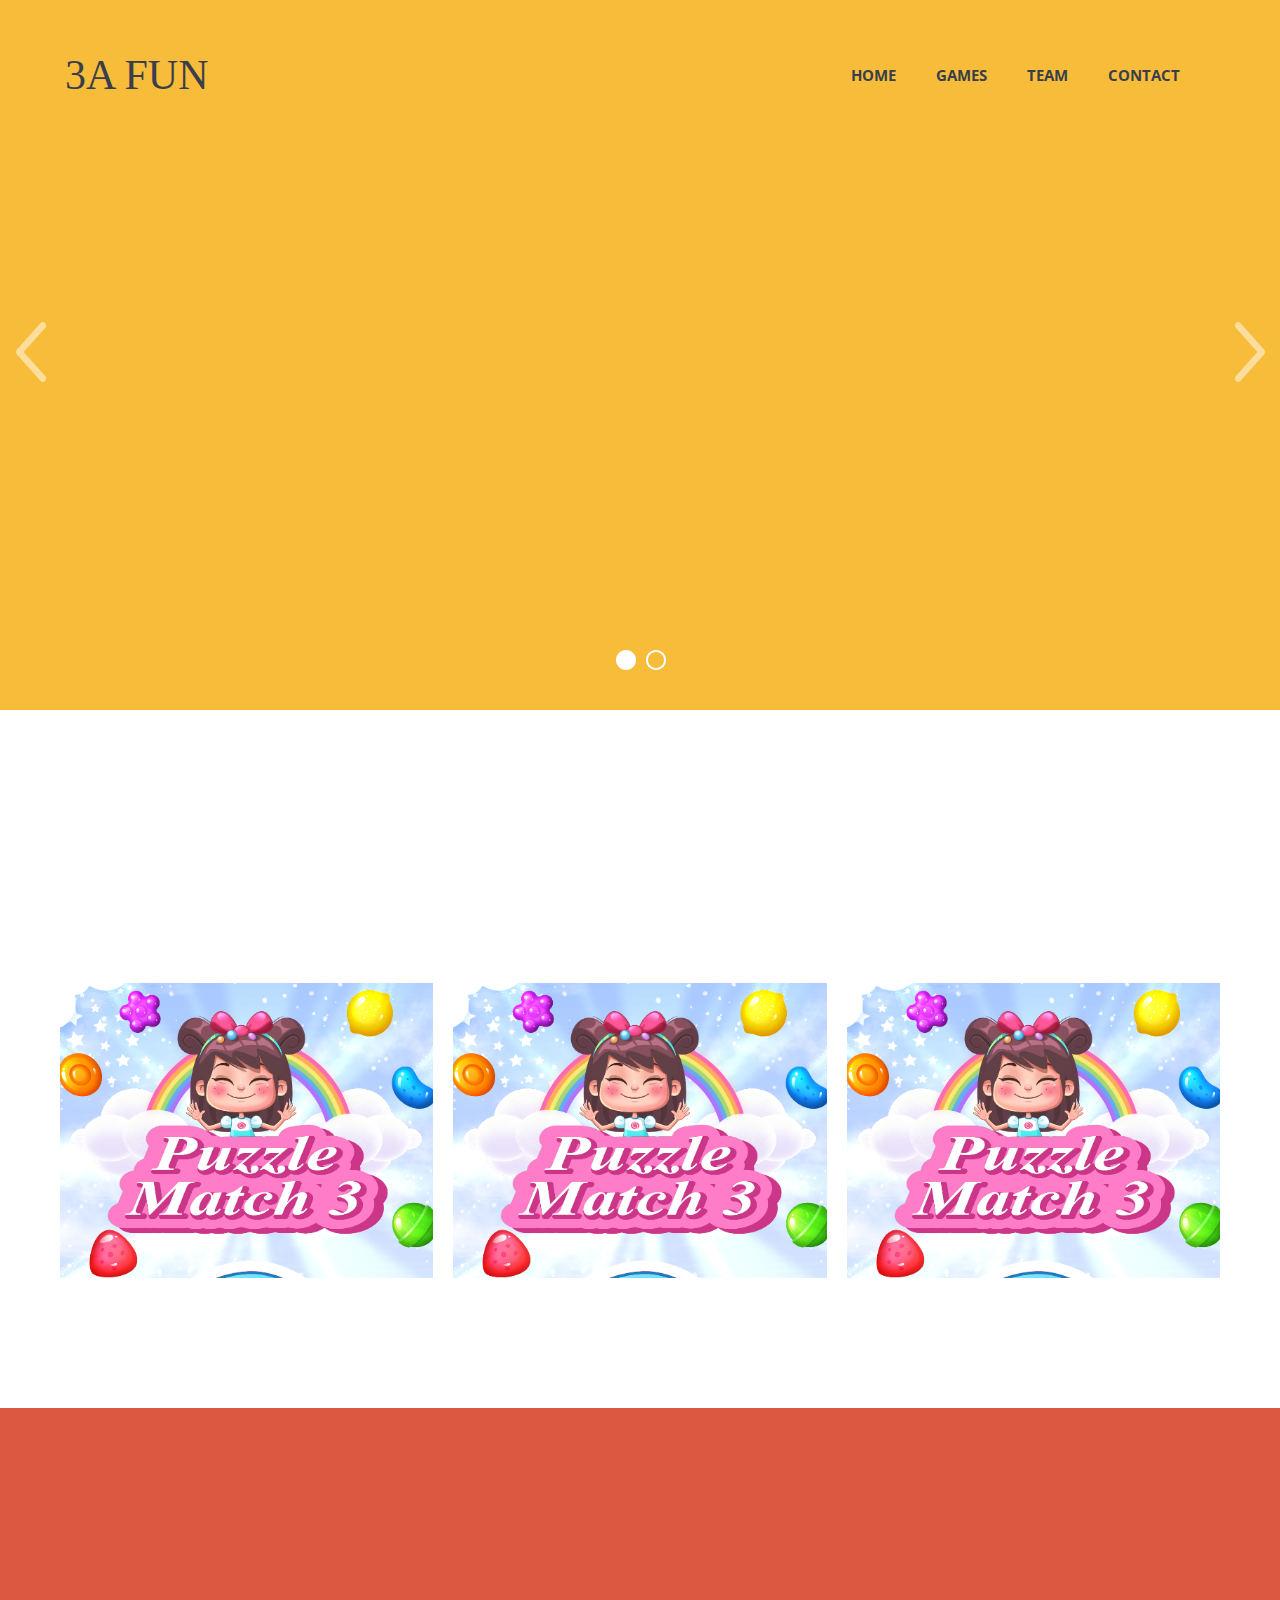
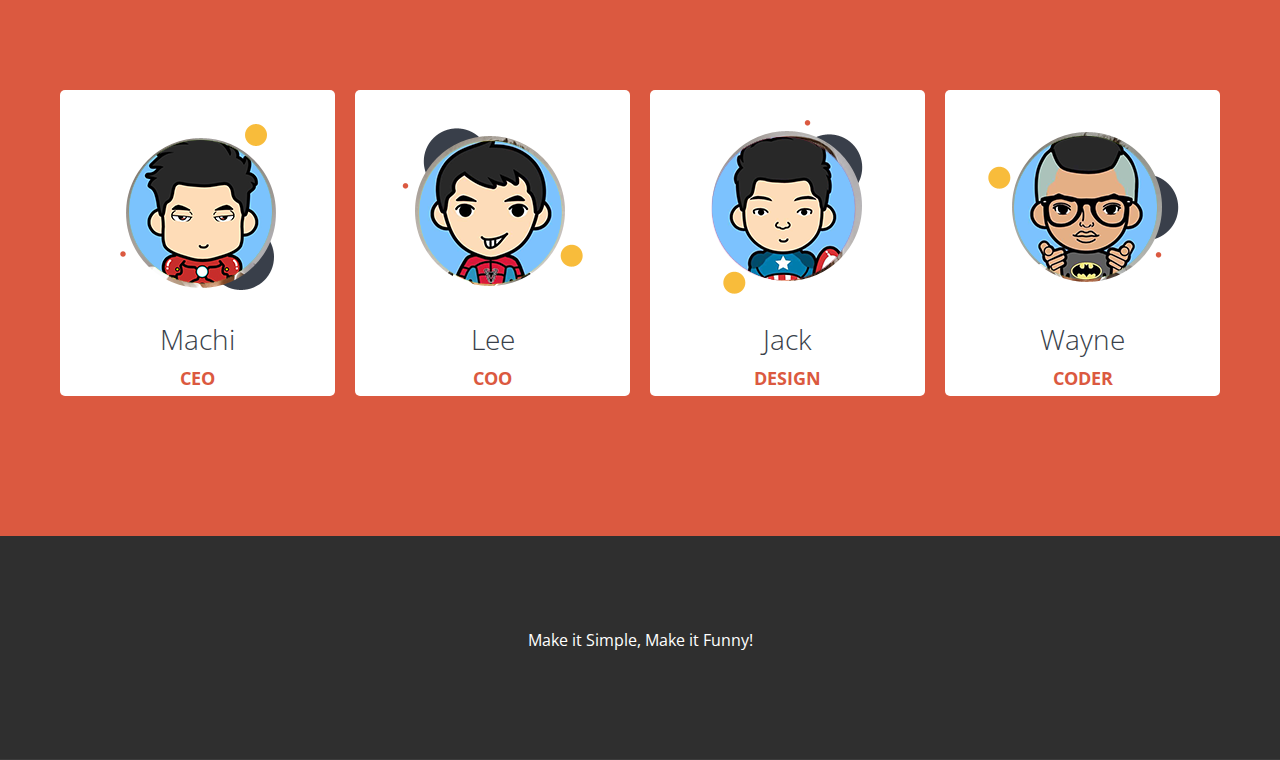
==== commit fcc09bf5: "更新UI" ====
--- a/index.html
+++ b/index.html
@@ -20,18 +20,18 @@
         <link href='https://fonts.googleapis.com/css?family=Open+Sans:400,300italic,300,400italic,600,600italic,700,800,700italic,800italic' rel='stylesheet' type='text/css'>
         <link href='https://fonts.googleapis.com/css?family=Lato:400,100,100italic,300,300italic,400italic,700,900,700italic' rel='stylesheet' type='text/css'>
         <link href='https://fonts.googleapis.com/css?family=Raleway:400,900,800' rel='stylesheet' type='text/css'>
-        <!-- CSS -->         
+        <!-- CSS -->
         <link href="./css/bootstrap.css" rel="stylesheet">
         <link href="./css/style.css" rel="stylesheet">
         <link href="./font-awesome/css/font-awesome.min.css" rel="stylesheet">
         <link href="./js/owl-carousel/owl.carousel.css" rel="stylesheet">
         <link href="./js/owl-carousel/owl.theme.css" rel="stylesheet">
-<!--        <link href="./js/rs-plugin/css/settings.css" rel="stylesheet" />-->
+        <link href="./js/rs-plugin/css/settings.css" rel="stylesheet" />
         <link href="./css/animate.css" rel="stylesheet" />
         <!--[if lt IE 9]>
-      	<script src="./js/html5shiv.js"></script>
+        <script src="./js/html5shiv.js"></script>
         <script src="./js/respond.js"></script>
-	<![endif]-->         
+        <![endif]-->
     </head>     
     <body>
         <div class="body"> 
@@ -53,13 +53,13 @@
                         <div class="collapse navbar-collapse navbar-right navbar-ex1-collapse"> 
                             <ul class="nav navbar-nav"> 
                                 <li>
-                                    <a href="#">Home</a>
+                                    <a href="">Home</a>
                                 </li>                                 
                                 <li>
-                                    <a href="./index.html#games">Games</a>
+                                    <a href="#games">Games</a>
                                 </li>                                 
                                 <li>
-                                    <a href="./index.html#team">Team</a>
+                                    <a href="#team">Team</a>
                                 </li>                                 
                                 <li>
                                     <a href="./contact_us.html">Contact</a>
@@ -88,8 +88,10 @@
                                             <img src="demo/slide/desk.png" alt="slide">                                             
                                         </div>                                         
                                         <div class="tp-caption large_black lfl carousel-caption-inner" data-x="30" data-y="35" data-speed="500" data-start="800" data-easing="easeInOutQuad"> 
-                                            <h6>Make it Simple</h6>
-                                        </div>                                         
+                                            <h6>Make</h6>
+                                            <h6>it</h6>
+                                            <h6>Simple</h6>
+                                        </div>
                                     </li>
                                     <li data-transition="random" data-slotamount="7" data-masterspeed="1000"> 
                                         <img src="demo/slide/bg.png" alt="slide" data-fullwidthcentering="true">                                         
@@ -97,8 +99,10 @@
                                             <img src="demo/slide/imac.png" alt="slide">                                             
                                         </div>                                         
                                         <div class="tp-caption large_black lfl carousel-caption-inner" data-x="30" data-y="35" data-speed="500" data-start="800" data-easing="easeInOutQuad"> 
-                                            <h6>Make it Funny</h6>
-                                        </div>                                         
+                                            <h6>Make</h6>
+                                            <h6>it</h6>
+                                            <h6>Funny</h6>
+                                        </div>
                                     </li>
                                 </ul>
                             </div>                             
@@ -180,7 +184,7 @@
 ============================================= -->             
             <!-- TEAM CONTENT
 ============================================= -->             
-            <div class="team-wrap" id="team"> 
+            <div class="team-wrap" id="team">
                 <div class="container"> 
                     <div class="row"> 
                         <div class="section-title"> 
@@ -274,19 +278,18 @@
             <!-- FOOTER
 ============================================= -->
         </div>
-        <!-- JavaScript Files -->         
-        <script src="js/jquery.js"></script>         
-        <script src="js/bootstrap.min.js"></script>         
-        <script src="js/jquery.mixitup.min.js"></script>         
-        <script src="js/owl-carousel/owl.carousel.js"></script>         
-        <script src="js/rs-plugin/js/jquery.themepunch.plugins.min.js"></script>         
-        <script src="js/rs-plugin/js/jquery.themepunch.revolution.min.js"></script>         
-        <script src="js/rs-plugin/rs.home.js"></script>         
-        <script src="js/jquery.localscroll-1.2.7-min.js"></script>         
-        <script src="js/jquery.scrollTo.js"></script>         
-        <script src="js/animations.js"></script>         
-        <script src="js/jquery.parallax.min.js"></script>         
-        <script src="js/jquery.flexslider.js"></script>         
-        <script src="js/main.js"></script>         
+        <!-- JavaScript Files -->
+        <script src="./js/jquery.js"></script>
+        <script src="./js/bootstrap.min.js"></script>
+        <script src="./js/jquery.mixitup.min.js"></script>
+        <script src="./js/owl-carousel/owl.carousel.js"></script>
+        <script src="./js/rs-plugin/js/jquery.themepunch.plugins.min.js"></script>
+        <script src="./js/rs-plugin/js/jquery.themepunch.revolution.min.js"></script>
+        <script src="./js/rs-plugin/rs.home.js"></script>
+        <script src="./js/jquery.localscroll-1.2.7-min.js"></script>
+        <script src="./js/jquery.scrollTo.js"></script>
+        <script src="./js/animations.js"></script>
+        <script src="./js/jquery.flexslider.js"></script>
+        <script src="./js/main.js"></script>
     </body>     
 </html>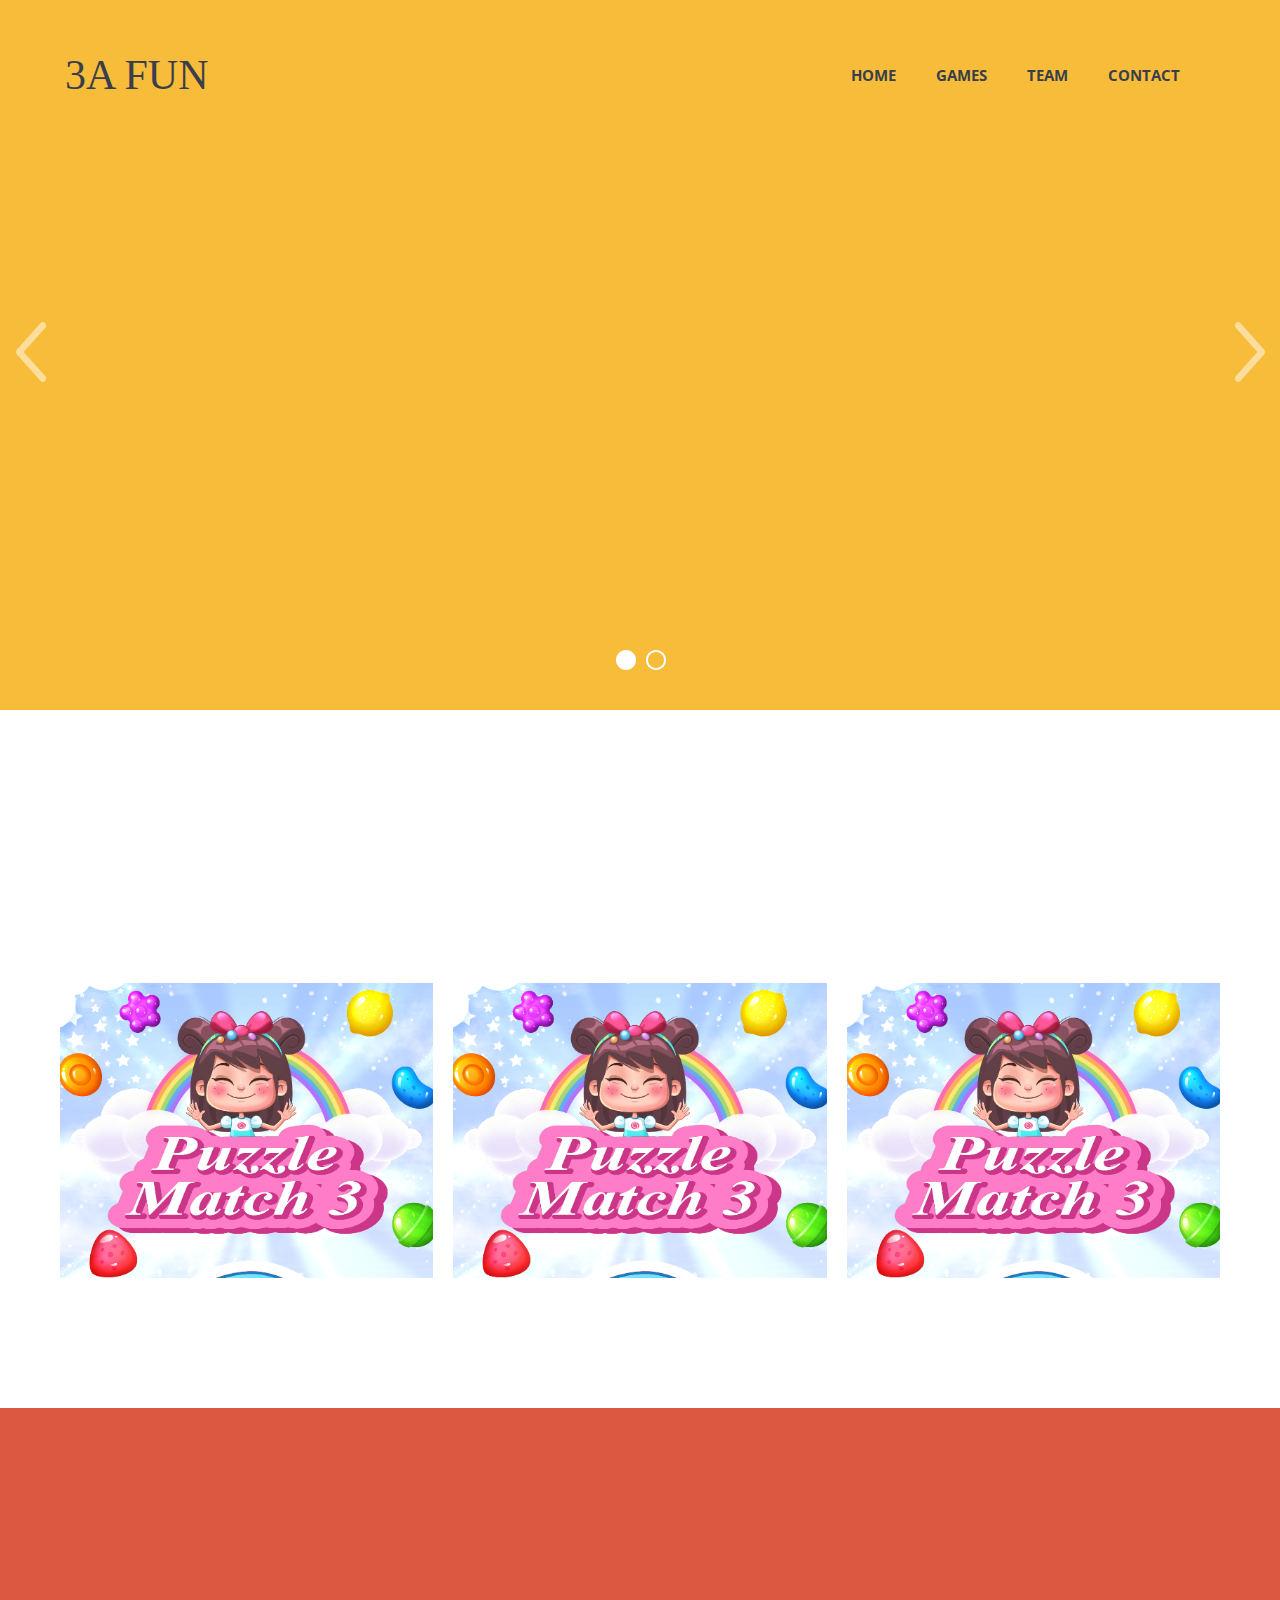
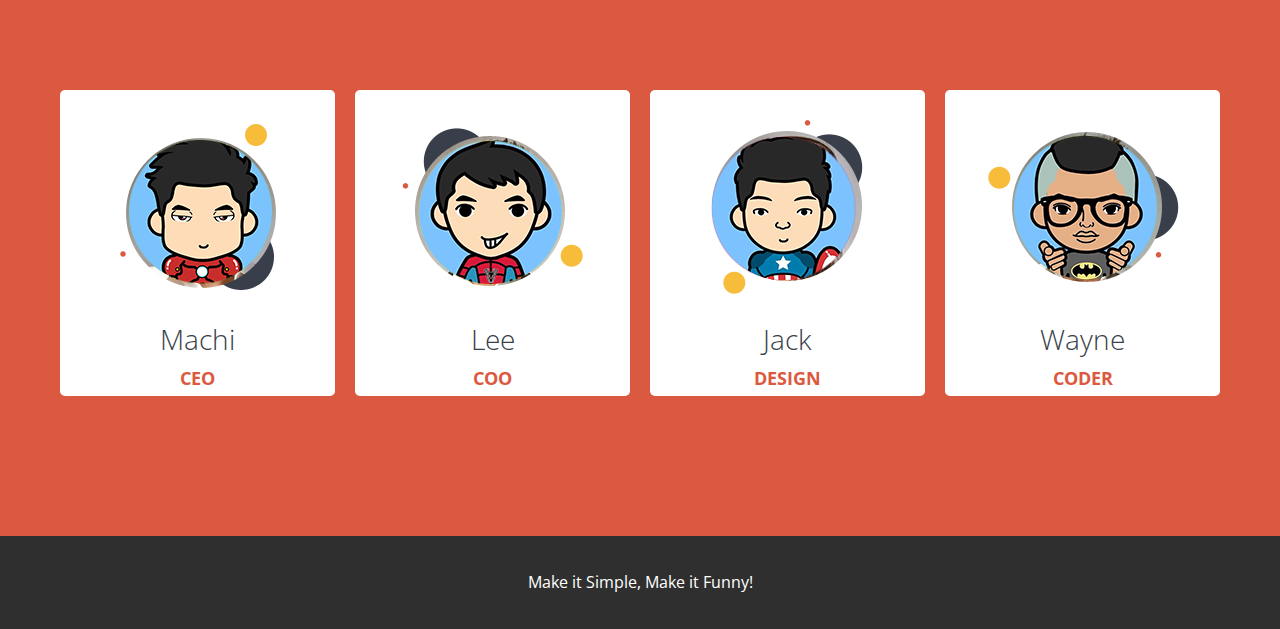
==== commit 580d35b4: "修复链接无效bug" ====
--- a/index.html
+++ b/index.html
@@ -7,9 +7,9 @@
     <head> 
         <!-- Meta -->         
         <meta charset="utf-8">         
-        <meta name="keywords" content="HTML5 Template" />         
-        <meta name="description" content="Slander - Responsive HTML5 Landing Page">         
-        <meta name="author" content="dkpixels.com">         
+        <meta name="keywords" content="3A FUN" />
+        <meta name="description" content="Make it simple, make it fun">
+        <meta name="author" content="3afun">
         <title>3A Fun - Make it Simple, Make it Funny</title>
         <!-- Mobile Metas -->         
         <meta name="viewport" content="width=device-width, initial-scale=1.0">         
@@ -45,8 +45,8 @@
                                 <span class="sr-only">Toggle navigation</span> 
                                 <span class="icon-bar"></span> 
                                 <span class="icon-bar"></span> 
-                                <span class="icon-bar"></span> 
-                            </button>                             
+                                <span class="icon-bar"></span>
+                            </button>
                             <a class="navbar-brand" href="#home">3A FUN</a>
                         </div>                         
                         <!-- Collect the nav links, forms, and other content for toggling -->                         
@@ -268,13 +268,13 @@
 ============================================= -->
             <!-- FOOTER
 ============================================= -->
-            <div class="contact-info">
+            <footer>
                 <div class="container">
-                    <div class="row ci1">
+                    <div class="row">
                         <p>Make it Simple, Make it Funny!</p>
                     </div>
                 </div>
-            </div>
+            </footer>
             <!-- FOOTER
 ============================================= -->
         </div>
--- a/css/style.css
+++ b/css/style.css
@@ -1114,7 +1114,7 @@
 footer p
 {
     text-align: center;
-    color: #4f4f4f;
+    color: #ffffff;
     font-size: 16px;
     margin: 0;
 }
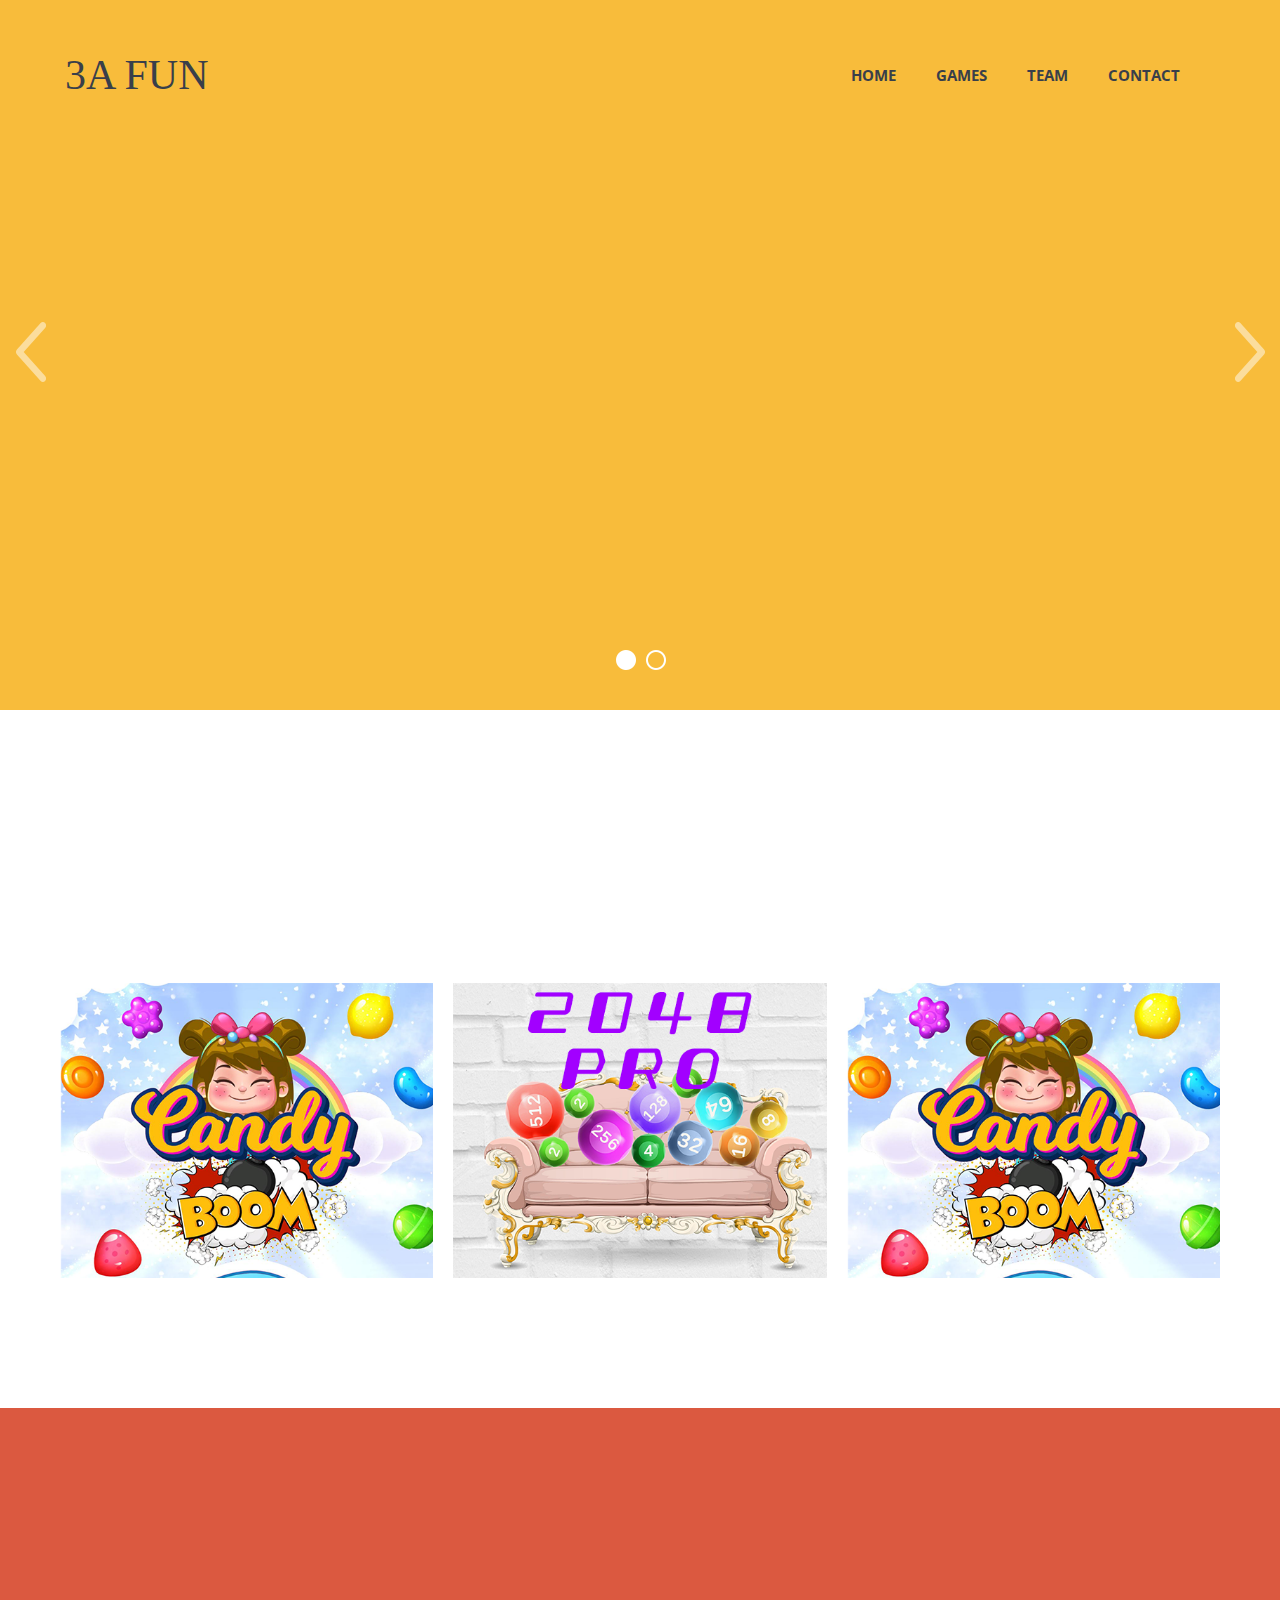
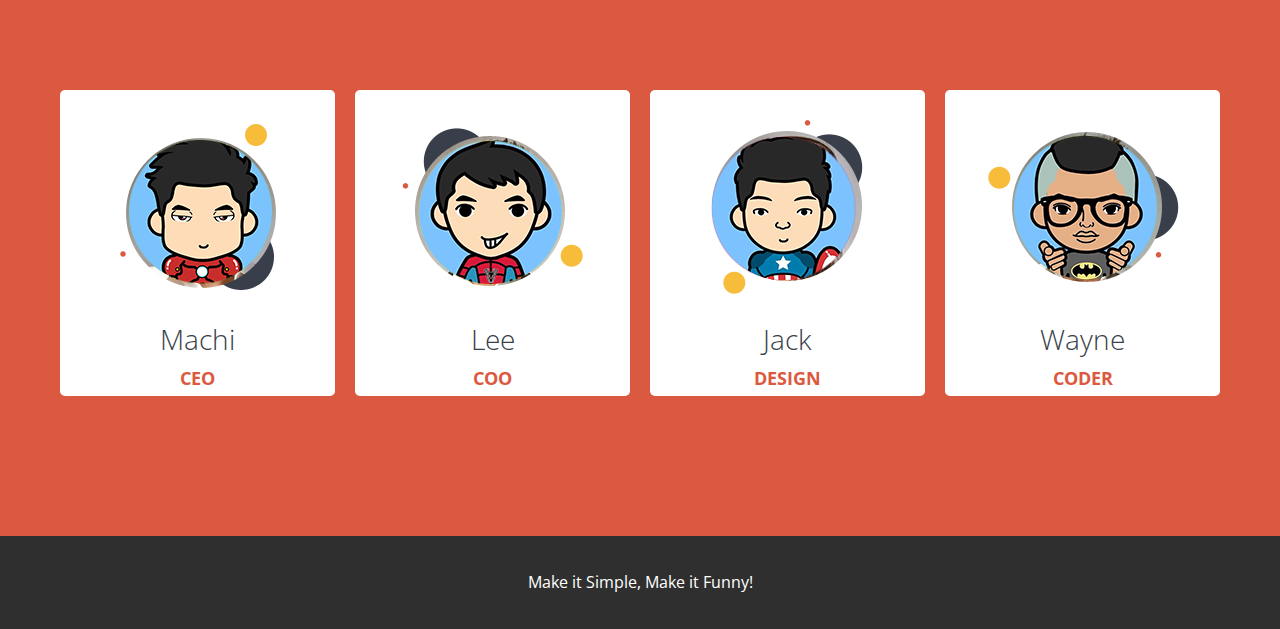
==== commit 32ccad50: "增加2048和Match下载地址" ====
--- a/index.html
+++ b/index.html
@@ -135,7 +135,7 @@
                                             <a href="./games/match3.html">
                                                 <div class="overlay-text">
                                                     <i class="fa"></i>
-                                                    <span>Puzzle Match 3 Candy</span>
+                                                    <span>Candy Boom - Match 3 Puzzle</span>
                                                 </div>                                                 
                                             </a>                                             
                                         </div>                                         
@@ -144,12 +144,12 @@
 
                                 <div class="portfolio sort2" data-cat="sort2">
                                     <div class="portfolio-wrapper">
-                                        <img src="./images/match3.png" alt="" />
+                                        <img src="./images/2048Pro.png" alt="" />
                                         <div class="overlay1">
-                                            <a href="./games/match3.html">
+                                            <a href="./games/2048pro.html">
                                                 <div class="overlay-text">
                                                     <i class="fa"></i>
-                                                    <span>Puzzle Match 3 Candy</span>
+                                                    <span>2048 Pro</span>
                                                 </div>
                                             </a>
                                         </div>
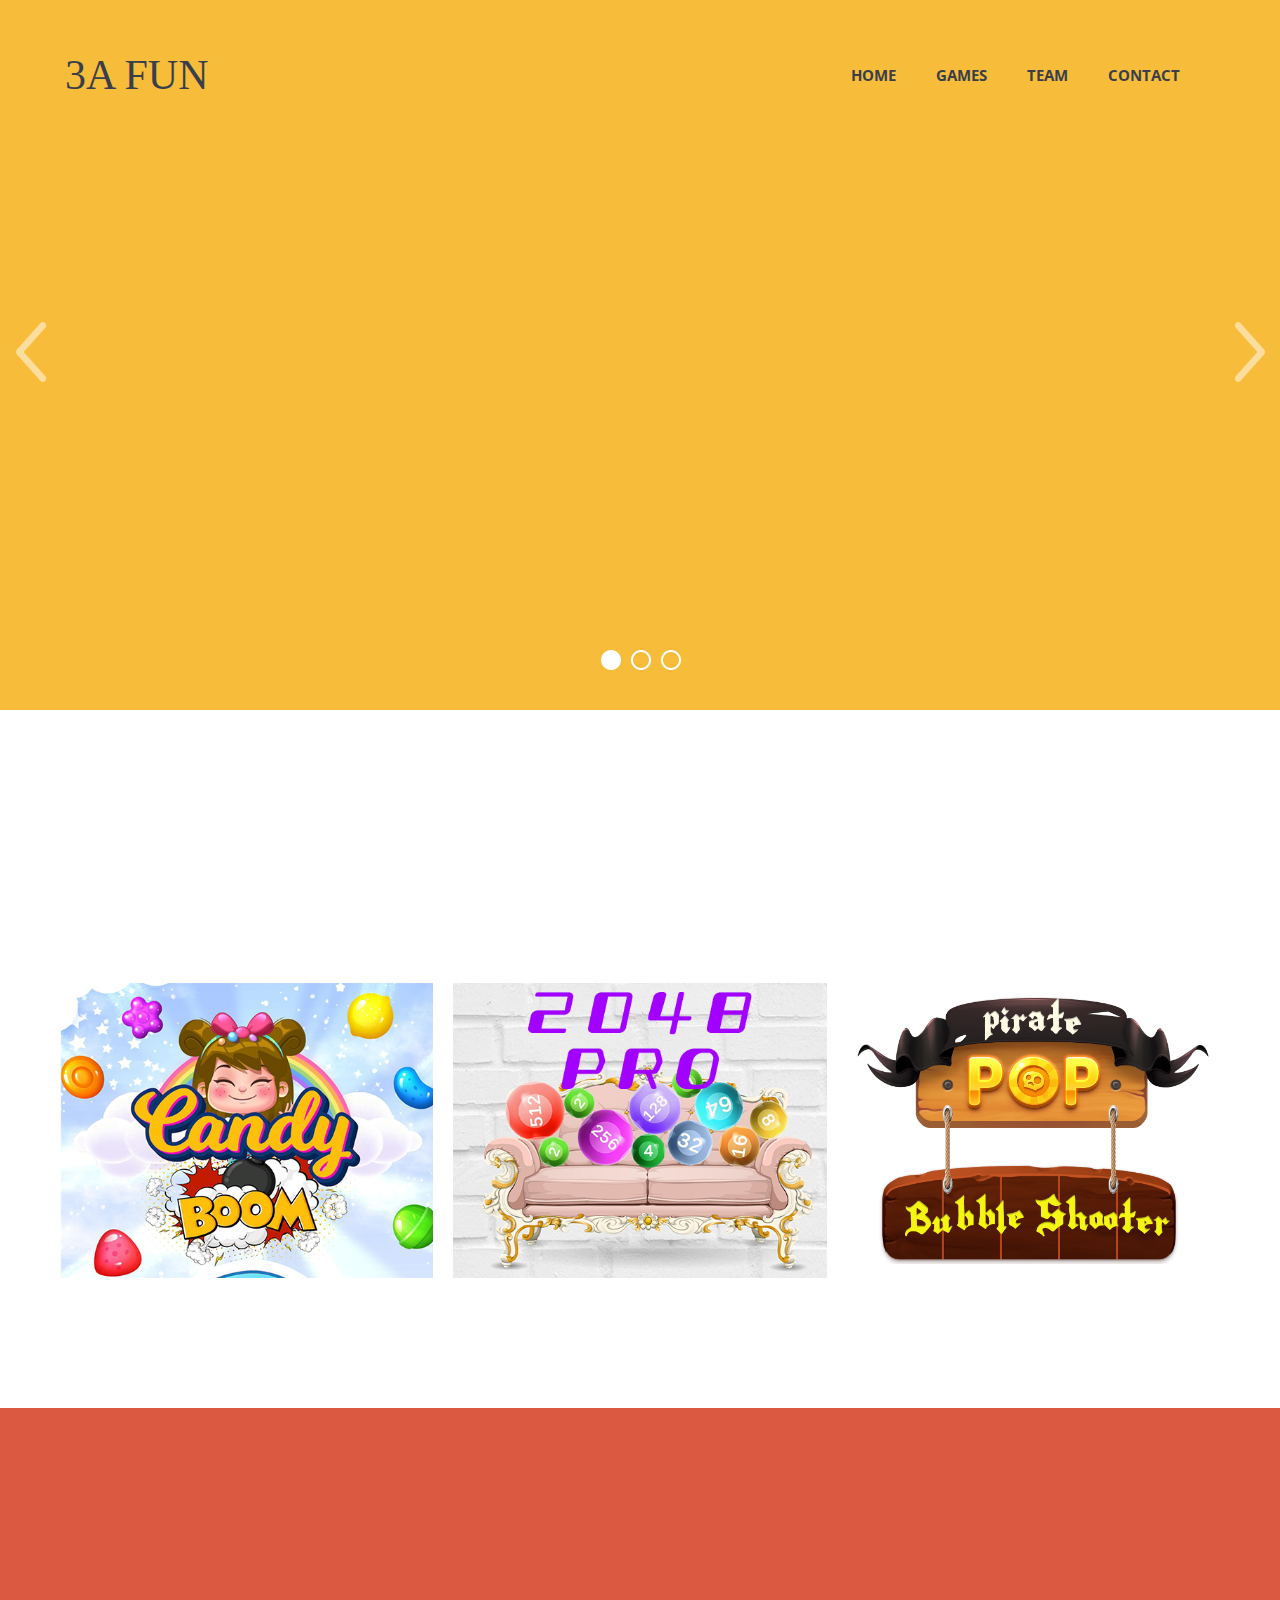
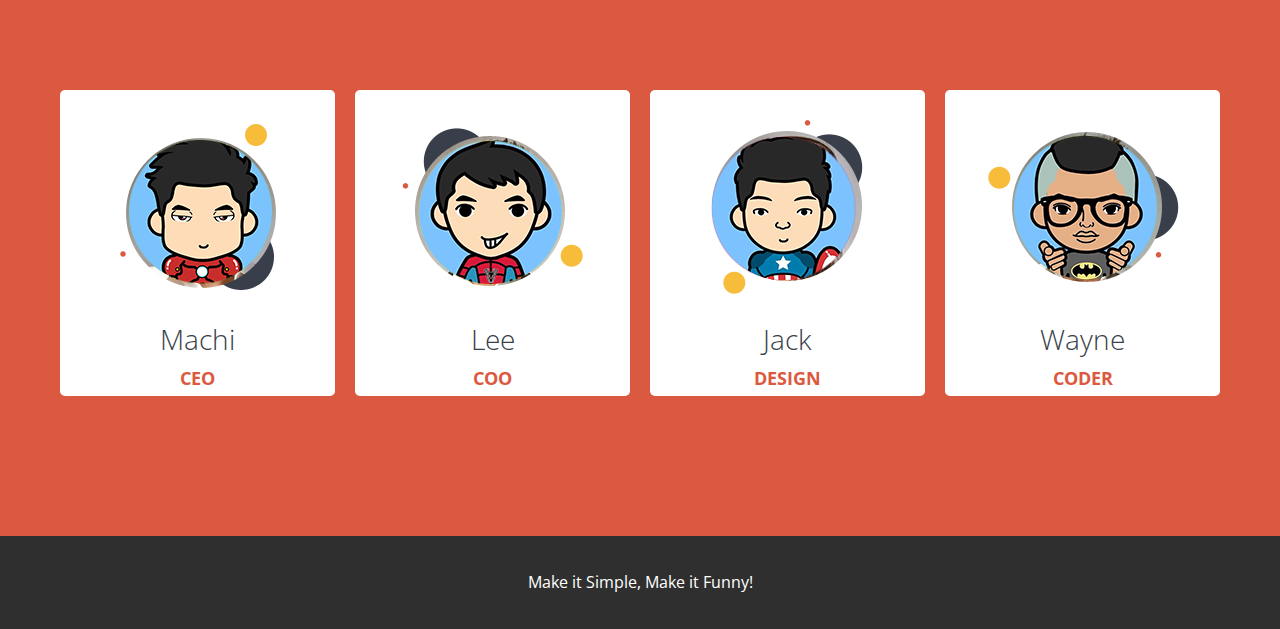
==== commit 0f9cb283: "增加Bubble Shooter" ====
--- a/index.html
+++ b/index.html
@@ -82,26 +82,42 @@
                         <div class="fullwidthbanner-container"> 
                             <div class="fullwidthbanner"> 
                                 <ul> 
-                                    <li data-transition="random" data-slotamount="7" data-masterspeed="1000"> 
+                                    <li data-transition="random" data-slotamount="1" data-masterspeed="1000">
+                                        <img src="demo/slide/bg.png" alt="slide" data-fullwidthcentering="true">                                         
+                                        <div class="tp-caption large_black sfr" data-x="550" data-y="60" data-speed="1500" data-start="600" data-easing="easeInOutBack">
+                                            <a href="./games/bubble.html">
+                                                <img width="680px" height="364px" src="images/bubble.png" alt="slide">
+                                            </a>
+                                        </div>
+                                        <div class="tp-caption large_black lfl carousel-caption-inner" data-x="30" data-y="35" data-speed="500" data-start="800" data-easing="easeInOutQuad">
+                                            <h6>Pirate</h6>
+                                            <h6>POP</h6>
+                                            <h6>Bubble Shooter</h6>
+                                        </div>
+                                    </li>
+                                    <li data-transition="random" data-slotamount="2" data-masterspeed="1000">
                                         <img src="demo/slide/bg.png" alt="slide" data-fullwidthcentering="true">                                         
                                         <div class="tp-caption large_black sfr" data-x="550" data-y="60" data-speed="1500" data-start="600" data-easing="easeInOutBack"> 
-                                            <img src="demo/slide/desk.png" alt="slide">                                             
-                                        </div>                                         
+                                            <a href="./games/match3.html">
+                                                <img width="532px" height="420px" src="images/match3.png" alt="slide">
+                                            </a>
+                                        </div>
                                         <div class="tp-caption large_black lfl carousel-caption-inner" data-x="30" data-y="35" data-speed="500" data-start="800" data-easing="easeInOutQuad"> 
-                                            <h6>Make</h6>
-                                            <h6>it</h6>
-                                            <h6>Simple</h6>
+                                            <h6>Candy</h6>
+                                            <h6>Boom</h6>
+                                            <h6>Match 3</h6>
                                         </div>
                                     </li>
-                                    <li data-transition="random" data-slotamount="7" data-masterspeed="1000"> 
-                                        <img src="demo/slide/bg.png" alt="slide" data-fullwidthcentering="true">                                         
-                                        <div class="tp-caption large_black sfr" data-x="550" data-y="60" data-speed="1500" data-start="600" data-easing="easeInOutBack"> 
-                                            <img src="demo/slide/imac.png" alt="slide">                                             
-                                        </div>                                         
-                                        <div class="tp-caption large_black lfl carousel-caption-inner" data-x="30" data-y="35" data-speed="500" data-start="800" data-easing="easeInOutQuad"> 
-                                            <h6>Make</h6>
-                                            <h6>it</h6>
-                                            <h6>Funny</h6>
+                                    <li data-transition="random" data-slotamount="3" data-masterspeed="1000">
+                                        <img src="demo/slide/bg.png" alt="slide" data-fullwidthcentering="true">
+                                        <div class="tp-caption large_black sfr" data-x="550" data-y="60" data-speed="1500" data-start="600" data-easing="easeInOutBack">
+                                            <a href="./games/2048Pro.html">
+                                                <img width="532px" height="420px" src="images/2048pro.png" alt="slide">
+                                            </a>
+                                        </div>
+                                        <div class="tp-caption large_black lfl carousel-caption-inner" data-x="30" data-y="35" data-speed="500" data-start="800" data-easing="easeInOutQuad">
+                                            <h6>2048 Pro</h6>
+                                            <h6>Merge</h6>
                                         </div>
                                     </li>
                                 </ul>
@@ -158,12 +174,12 @@
 
                                 <div class="portfolio sort2" data-cat="sort2">
                                     <div class="portfolio-wrapper">
-                                        <img src="./images/match3.png" alt="" />
+                                        <img src="./images/bubble.png" alt="" />
                                         <div class="overlay1">
-                                            <a href="./games/match3.html">
+                                            <a href="./games/bubble.html">
                                                 <div class="overlay-text">
                                                     <i class="fa"></i>
-                                                    <span>Puzzle Match 3 Candy</span>
+                                                    <span>Bubble Shooter - Pirate POP</span>
                                                 </div>
                                             </a>
                                         </div>
--- a/css/style.css
+++ b/css/style.css
@@ -2101,3 +2101,8 @@
     }
 }
 
+a.selected{
+    background: #eee;
+    border-radius: 5px;
+}
+
